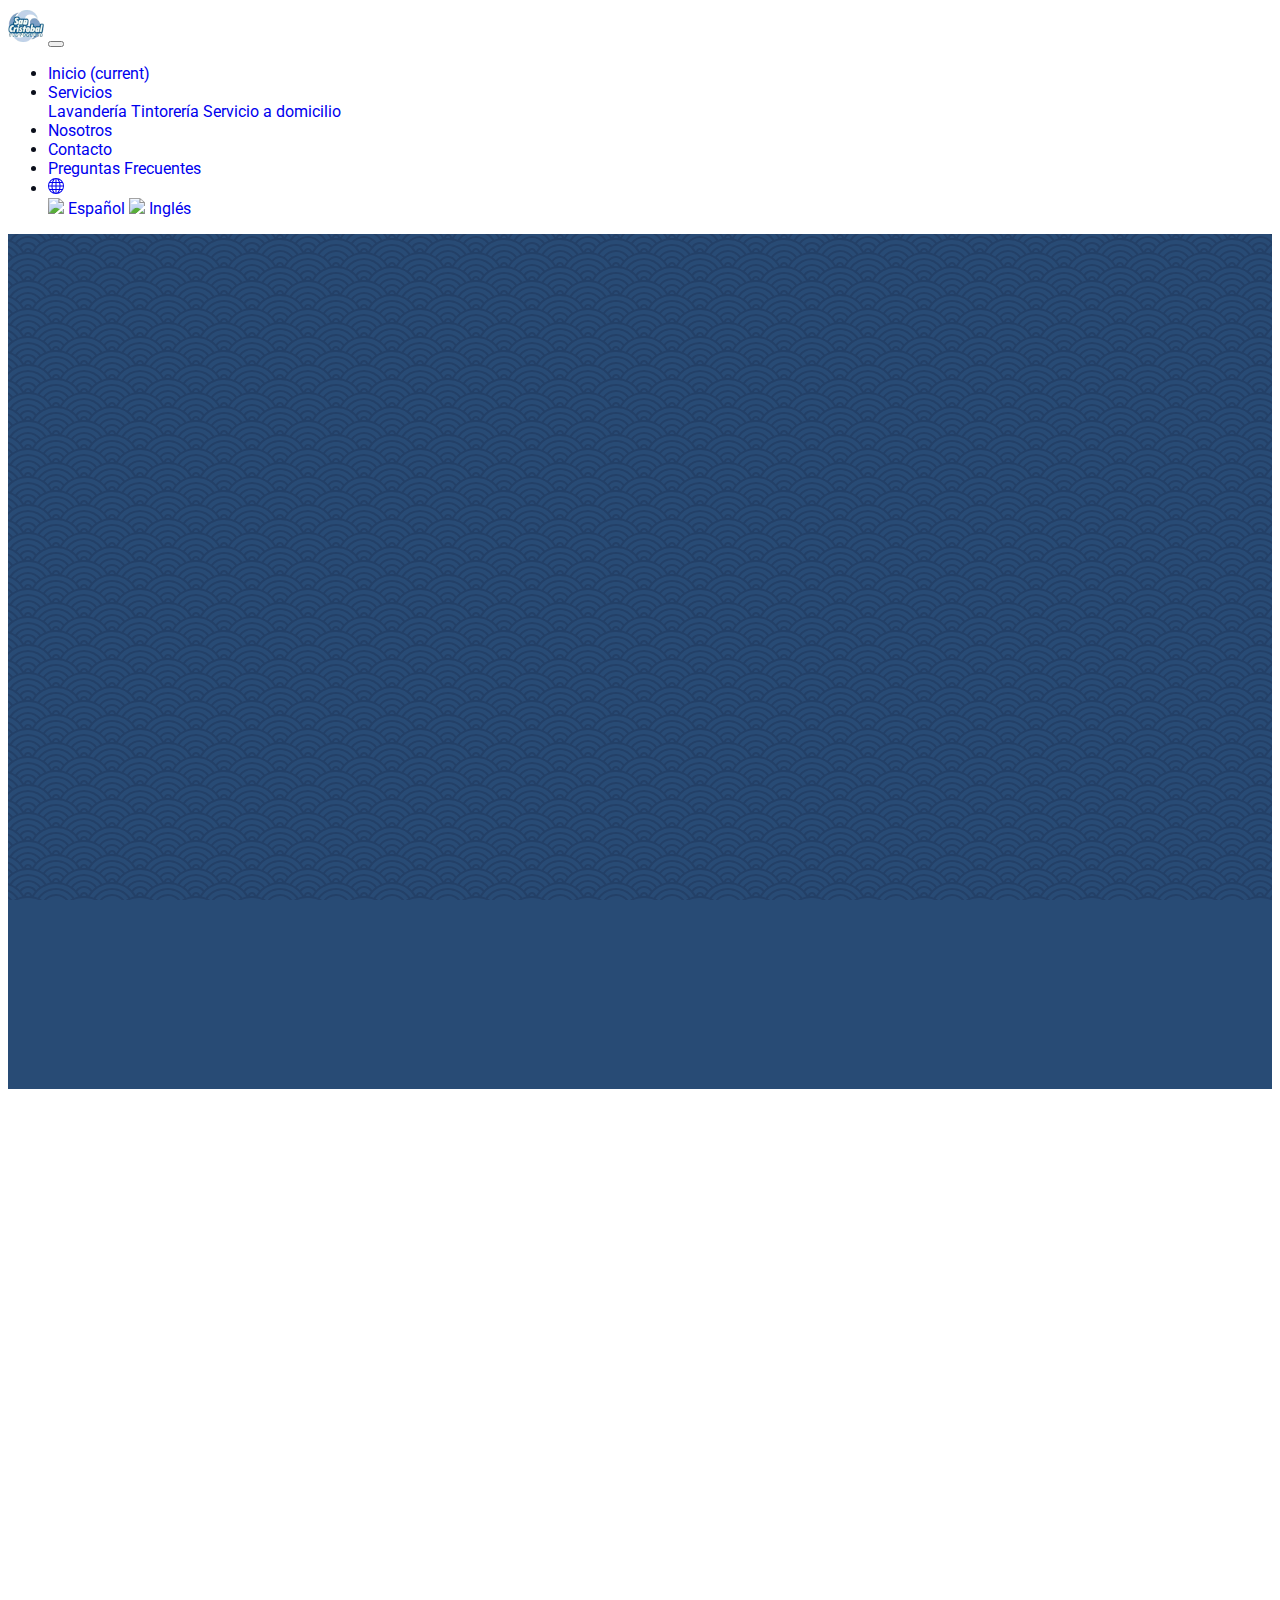
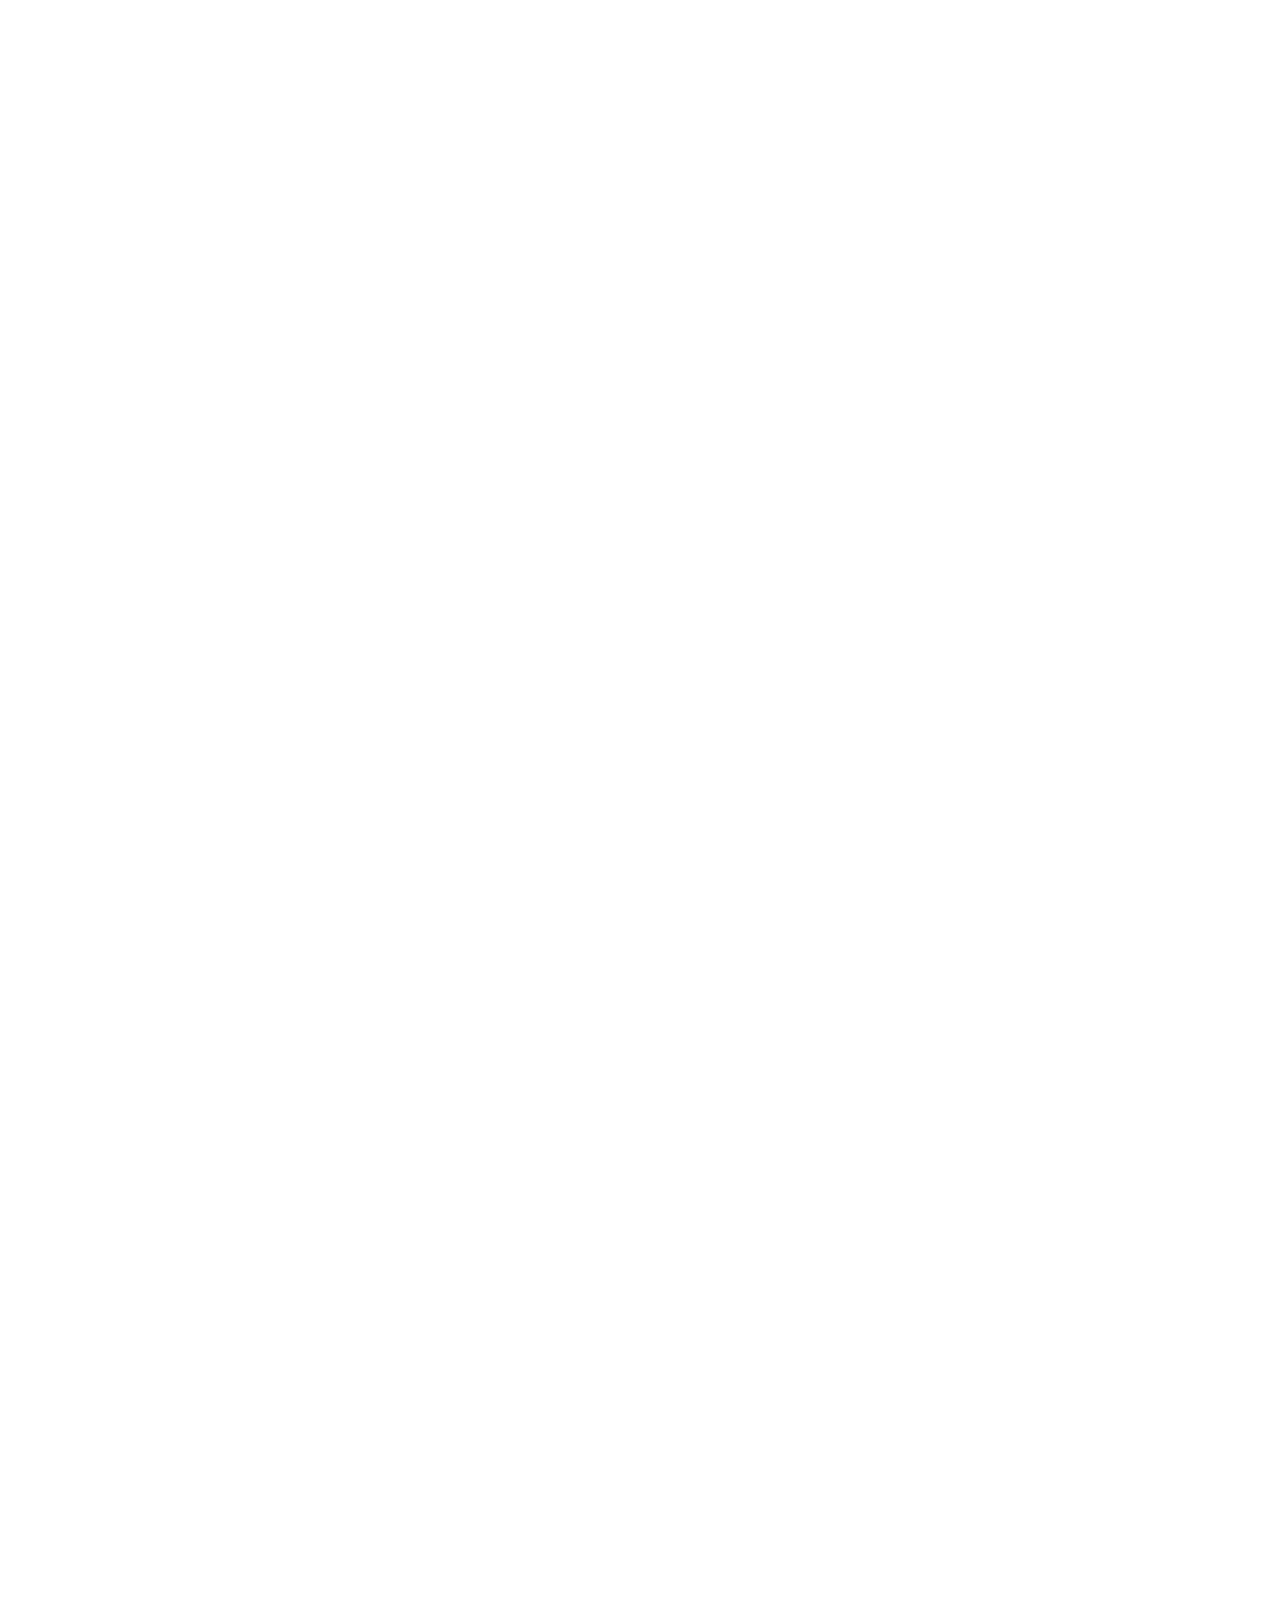
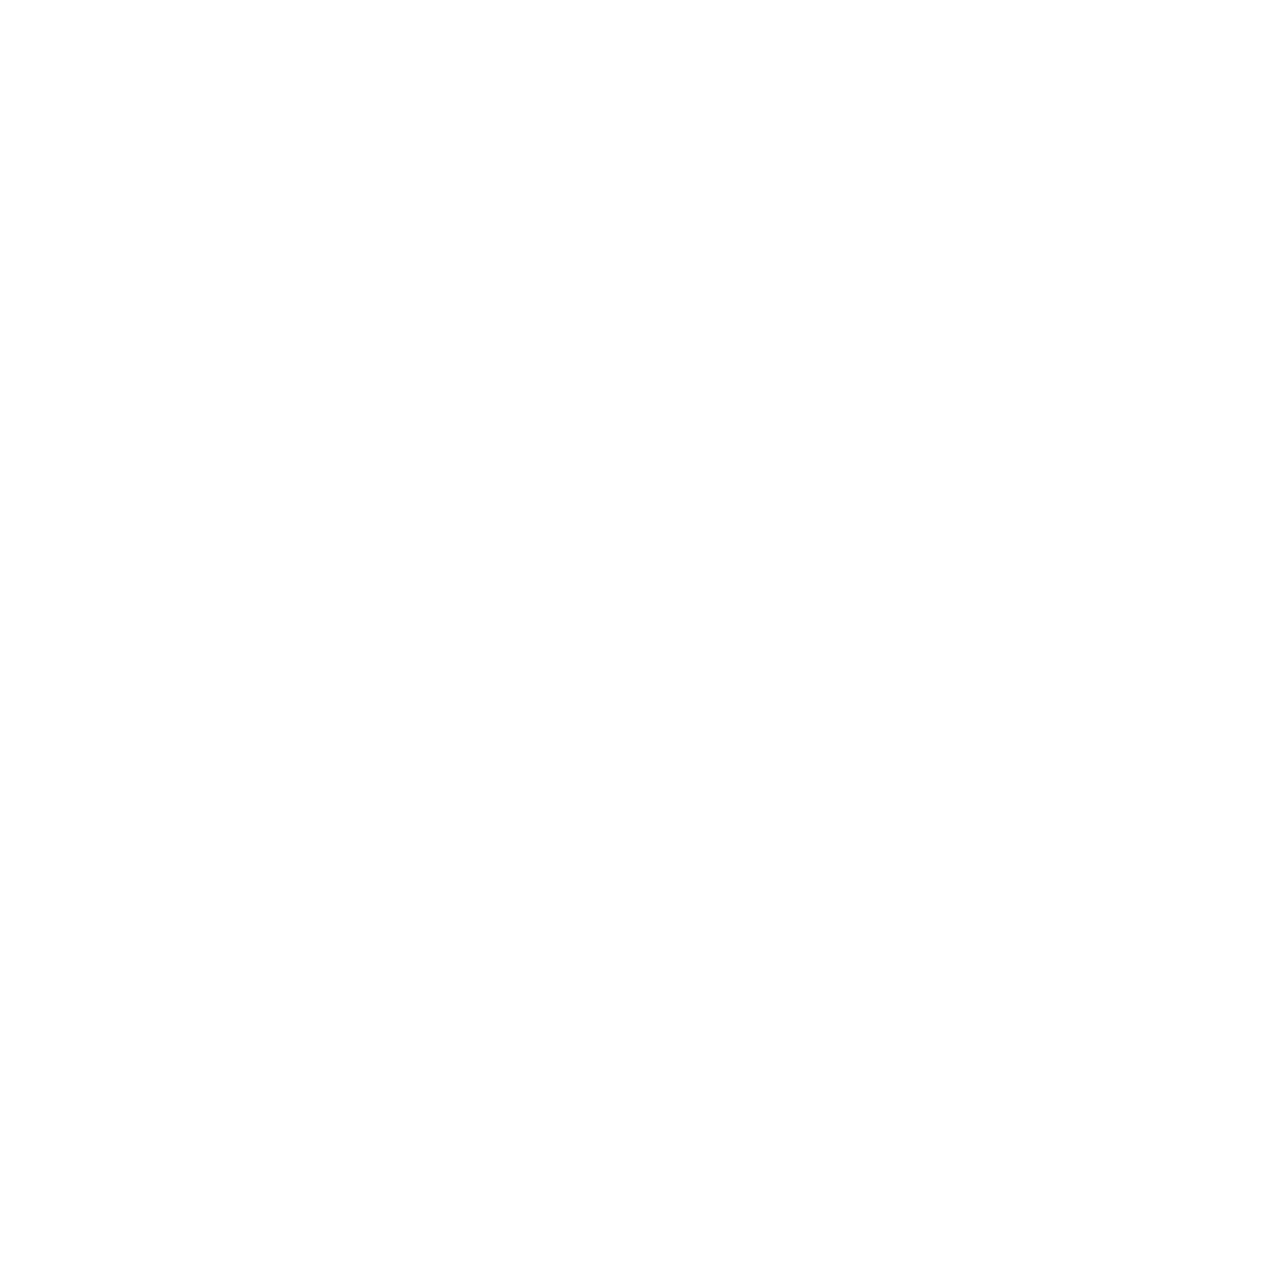
==== index.html @ 35225663 "Init" ====
<!DOCTYPE html>
<html lang="es">
  <head>
    <meta charset="UTF-8" />
    <meta
      name="viewport"
      content="width=device-width, initial-scale=1.0, shrink-to-fit=no"
    />
    <meta name="author" content="Joshua Immanuel Meza Magaña" />
    <meta name="keywords" content="Tintorería,Lavandería,Mérida,Yucatán" />

    <title>Tintorería San Cristóbal</title>

    <!-- Bootstrap CSS -->
    <link
      rel="stylesheet"
      href="https://cdn.jsdelivr.net/npm/bootstrap@4.5.3/dist/css/bootstrap.min.css"
      integrity="sha384-TX8t27EcRE3e/ihU7zmQxVncDAy5uIKz4rEkgIXeMed4M0jlfIDPvg6uqKI2xXr2"
      crossorigin="anonymous"
    />
    <link rel="stylesheet" type="text/css" href="./css/custom.css" />

    <!-- Custom CSS -->
    <link rel="stylesheet" type="text/css" href="./css/index.css" />

    <!-- Icon -->
    <link href="./img/icon/favicon.png" rel="shortcut icon" type="image/png" />
  </head>
  <body>
    <!-- NavBar -->
    <nav class="navbar navbar-expand-lg navbar-dark bg-dark shadow sticky-top">
      <!-- Navbar content -->
      <a class="navbar-brand" href="./index.html">
        <img src="./img/icon/favicon.png" alt="Logo" />
      </a>
      <button
        class="navbar-toggler"
        type="button"
        data-toggle="collapse"
        data-target="#navbarSupportedContent"
        aria-controls="navbarSupportedContent"
        aria-expanded="false"
        aria-label="Toggle navigation"
      >
        <span class="navbar-toggler-icon"></span>
      </button>

      <!-- Toggler content -->
      <div
        class="collapse navbar-collapse justify-content-end"
        id="navbarSupportedContent"
      >
        <ul class="navbar-nav">
          <li class="nav-item active">
            <a class="nav-link" href="./index.html">
              Inicio <span class="sr-only">(current)</span>
            </a>
          </li>
          <li class="nav-item dropdown">
            <a
              class="nav-link dropdown-toggle"
              href="#"
              id="servicesDropdown"
              role="button"
              data-toggle="dropdown"
              aria-haspopup="true"
              aria-expanded="false"
            >
              Servicios
            </a>
            <div class="dropdown-menu" aria-labelledby="servicesDropdown">
              <a class="dropdown-item" href="#">Lavandería</a>
              <a class="dropdown-item" href="#">Tintorería</a>
              <a class="dropdown-item" href="#">Servicio a domicilio</a>
            </div>
          </li>
          <li class="nav-item">
            <a class="nav-link" href="#"> Nosotros </a>
          </li>
          <li class="nav-item">
            <a class="nav-link" href="#"> Contacto </a>
          </li>
          <li class="nav-item">
            <a class="nav-link" href="#"> Preguntas Frecuentes </a>
          </li>
          <li class="nav-item dropdown">
            <a
              class="nav-link dropdown-toggle"
              href="#"
              id="languageDropdown"
              role="button"
              data-toggle="dropdown"
              aria-haspopup="true"
              aria-expanded="false"
            >
              <svg
                xmlns="http://www.w3.org/2000/svg"
                width="16"
                height="16"
                fill="currentColor"
                class="bi bi-globe"
                viewBox="0 0 16 16"
              >
                <path
                  d="M0 8a8 8 0 1 1 16 0A8 8 0 0 1 0 8zm7.5-6.923c-.67.204-1.335.82-1.887 1.855A7.97 7.97 0 0 0 5.145 4H7.5V1.077zM4.09 4a9.267 9.267 0 0 1 .64-1.539 6.7 6.7 0 0 1 .597-.933A7.025 7.025 0 0 0 2.255 4H4.09zm-.582 3.5c.03-.877.138-1.718.312-2.5H1.674a6.958 6.958 0 0 0-.656 2.5h2.49zM4.847 5a12.5 12.5 0 0 0-.338 2.5H7.5V5H4.847zM8.5 5v2.5h2.99a12.495 12.495 0 0 0-.337-2.5H8.5zM4.51 8.5a12.5 12.5 0 0 0 .337 2.5H7.5V8.5H4.51zm3.99 0V11h2.653c.187-.765.306-1.608.338-2.5H8.5zM5.145 12c.138.386.295.744.468 1.068.552 1.035 1.218 1.65 1.887 1.855V12H5.145zm.182 2.472a6.696 6.696 0 0 1-.597-.933A9.268 9.268 0 0 1 4.09 12H2.255a7.024 7.024 0 0 0 3.072 2.472zM3.82 11a13.652 13.652 0 0 1-.312-2.5h-2.49c.062.89.291 1.733.656 2.5H3.82zm6.853 3.472A7.024 7.024 0 0 0 13.745 12H11.91a9.27 9.27 0 0 1-.64 1.539 6.688 6.688 0 0 1-.597.933zM8.5 12v2.923c.67-.204 1.335-.82 1.887-1.855.173-.324.33-.682.468-1.068H8.5zm3.68-1h2.146c.365-.767.594-1.61.656-2.5h-2.49a13.65 13.65 0 0 1-.312 2.5zm2.802-3.5a6.959 6.959 0 0 0-.656-2.5H12.18c.174.782.282 1.623.312 2.5h2.49zM11.27 2.461c.247.464.462.98.64 1.539h1.835a7.024 7.024 0 0 0-3.072-2.472c.218.284.418.598.597.933zM10.855 4a7.966 7.966 0 0 0-.468-1.068C9.835 1.897 9.17 1.282 8.5 1.077V4h2.355z"
                />
              </svg>
            </a>
            <div
              class="dropdown-menu dropdown-menu-right"
              aria-labelledby="languageDropdown"
            >
              <a class="dropdown-item active" href="./index.html">
                <img src="https://www.countryflags.io/mx/flat/16.png" />
                Español
              </a>
              <a class="dropdown-item" href="#">
                <img src="https://www.countryflags.io/us/flat/16.png" />
                Inglés
              </a>
            </div>
          </li>
        </ul>
      </div>
    </nav>
    <!-- Body -->
    <main>
      <!-- Hero -->
      <div class="hero">
        <div class="textbox">
          <h1 class="title"><strong>Tintorería San Cristóbal</strong></h1>
          <h4 class="slogan"><i>Nuestro negocio es la limpieza</i></h4>
        </div>
      </div>

      <!-- About Us -->
      <div class="about reduced-block reveal">
        <h2>¿Quiénes somos?</h2>
        <img src="./img/content/tempbox.png" alt="Imagen" />
        <p>
          Somos una empresa familiar dedicada al servicio de limpieza de prendas
          y textiles desde 1968. Nuestra misión es entregar un servicio amable,
          eficiente y de calidad a nuestros clientes, ya que sin ellos, nada de
          esto sería posible.
        </p>
      </div>

      <!-- Services -->
      <div class="services reduced-block reveal">
        <h2>Servicios</h2>

        <div class="row justify-content-center">
          <div class="col flex-column">
            <img src="./img/content/laundry.jpg" alt="Lavandería" />
            <h4>Tintorería</h4>
          </div>
          <div class="col flex-column">
            <img src="./img/content/laundry.jpg" alt="Lavandería" />
            <h4>Lavandería</h4>
          </div>
        </div>
        <div class="row justify-content-center">
          <div class="col-6 flex-column">
            <img src="./img/content/laundry.jpg" alt="Lavandería" />
            <h4>Ruta de entrega</h4>
          </div>
        </div>
      </div>

      <!-- Schedule -->
      <div class="schedule reveal"></div>

      <!-- Gallery -->
      <div class="gallery reveal"></div>

      <!-- Address -->
      <div class="address reveal"></div>
    </main>
    <!-- Footer -->
    <footer></footer>

    <!-- Scripts -->
    <script
      src="https://code.jquery.com/jquery-3.5.1.slim.min.js"
      integrity="sha384-DfXdz2htPH0lsSSs5nCTpuj/zy4C+OGpamoFVy38MVBnE+IbbVYUew+OrCXaRkfj"
      crossorigin="anonymous"
    ></script>
    <script
      src="https://cdn.jsdelivr.net/npm/bootstrap@4.5.3/dist/js/bootstrap.bundle.min.js"
      integrity="sha384-ho+j7jyWK8fNQe+A12Hb8AhRq26LrZ/JpcUGGOn+Y7RsweNrtN/tE3MoK7ZeZDyx"
      crossorigin="anonymous"
    ></script>
    <script src="./js/script.js"></script>
  </body>
</html>
---- css/custom.css ----
/* General Bootstrap elements customization */
/* Navbar brand */
.navbar .navbar-brand img {
  max-width: 4vw;
  max-height: 4vw;
  min-width: 30px;
  min-height: 30px;
  width: 4vh;
  height: 4vh;
}
/*# sourceMappingURL=custom.css.map */
---- css/index.css ----
/* Index style */
/* Imports */
/* Base style document */
/* Imports */
/* Variables */
/* Components */
/* Animations */
@import url("https://fonts.googleapis.com/css2?family=Roboto:ital,wght@0,100;0,300;0,400;0,500;0,700;0,900;1,100;1,300;1,400;1,500;1,700;1,900&display=swap");
@import url("https://fonts.googleapis.com/css2?family=Crimson+Text:ital,wght@0,400;0,600;0,700;1,400;1,600;1,700&display=swap");
@import url("https://fonts.googleapis.com/css2?family=Quattrocento:wght@400;700&display=swap");
@import url("https://fonts.googleapis.com/css2?family=Lora:ital,wght@0,400;0,500;0,600;0,700;1,400;1,500;1,600;1,700&display=swap");
@-webkit-keyframes fadeUp {
  from {
    -webkit-transform: translate(0, 2vh);
            transform: translate(0, 2vh);
    opacity: 0;
  }
  to {
    -webkit-transform: translate(0, 0);
            transform: translate(0, 0);
    opacity: 1;
  }
}
@keyframes fadeUp {
  from {
    -webkit-transform: translate(0, 2vh);
            transform: translate(0, 2vh);
    opacity: 0;
  }
  to {
    -webkit-transform: translate(0, 0);
            transform: translate(0, 0);
    opacity: 1;
  }
}

@-webkit-keyframes scrollUp {
  to {
    -webkit-transform: translate(0, 0);
            transform: translate(0, 0);
  }
}

@keyframes scrollUp {
  to {
    -webkit-transform: translate(0, 0);
            transform: translate(0, 0);
  }
}

@-webkit-keyframes scaleUp {
  to {
    -webkit-transform: scaleX(1);
            transform: scaleX(1);
  }
}

@keyframes scaleUp {
  to {
    -webkit-transform: scaleX(1);
            transform: scaleX(1);
  }
}

/* Styles */
body {
  font-family: "Roboto", sans-serif;
  color: #0a0e1a;
}

h1,
h2,
h3,
h4,
h5,
h6 {
  font-family: "Crimson Text", serif;
  text-align: center;
}

a {
  text-decoration: none;
}

.reduced-block {
  width: 60vw;
  margin: auto;
  overflow: hidden;
}

.reveal {
  opacity: 0;
}

.showing {
  -webkit-animation: fadeUp 1s 0.1s ease-out forwards;
          animation: fadeUp 1s 0.1s ease-out forwards;
}

/* General adaptations */
/* Medium devices (tablets, 768px and up) */
@media (max-width: 768px) {
  .reduced-block {
    width: 70vw;
  }
}

/* Small devices (landscape phones, 576px and up) */
@media (max-width: 576px) {
  .reduced-block {
    width: 80vw;
  }
}

/* Hero section */
.hero {
  display: -webkit-box;
  display: -ms-flexbox;
  display: flex;
  -webkit-box-align: center;
      -ms-flex-align: center;
          align-items: center;
  -webkit-box-pack: center;
      -ms-flex-pack: center;
          justify-content: center;
  -webkit-box-orient: vertical;
  -webkit-box-direction: normal;
      -ms-flex-direction: column;
          flex-direction: column;
  height: 95vh;
  background-color: #284b75;
  background-image: url("data:image/svg+xml,%3Csvg xmlns='http://www.w3.org/2000/svg' viewBox='0 0 56 28' width='56' height='28'%3E%3Cpath fill='%23080014' fill-opacity='0.15' d='M56 26v2h-7.75c2.3-1.27 4.94-2 7.75-2zm-26 2a2 2 0 1 0-4 0h-4.09A25.98 25.98 0 0 0 0 16v-2c.67 0 1.34.02 2 .07V14a2 2 0 0 0-2-2v-2a4 4 0 0 1 3.98 3.6 28.09 28.09 0 0 1 2.8-3.86A8 8 0 0 0 0 6V4a9.99 9.99 0 0 1 8.17 4.23c.94-.95 1.96-1.83 3.03-2.63A13.98 13.98 0 0 0 0 0h7.75c2 1.1 3.73 2.63 5.1 4.45 1.12-.72 2.3-1.37 3.53-1.93A20.1 20.1 0 0 0 14.28 0h2.7c.45.56.88 1.14 1.29 1.74 1.3-.48 2.63-.87 4-1.15-.11-.2-.23-.4-.36-.59H26v.07a28.4 28.4 0 0 1 4 0V0h4.09l-.37.59c1.38.28 2.72.67 4.01 1.15.4-.6.84-1.18 1.3-1.74h2.69a20.1 20.1 0 0 0-2.1 2.52c1.23.56 2.41 1.2 3.54 1.93A16.08 16.08 0 0 1 48.25 0H56c-4.58 0-8.65 2.2-11.2 5.6 1.07.8 2.09 1.68 3.03 2.63A9.99 9.99 0 0 1 56 4v2a8 8 0 0 0-6.77 3.74c1.03 1.2 1.97 2.5 2.79 3.86A4 4 0 0 1 56 10v2a2 2 0 0 0-2 2.07 28.4 28.4 0 0 1 2-.07v2c-9.2 0-17.3 4.78-21.91 12H30zM7.75 28H0v-2c2.81 0 5.46.73 7.75 2zM56 20v2c-5.6 0-10.65 2.3-14.28 6h-2.7c4.04-4.89 10.15-8 16.98-8zm-39.03 8h-2.69C10.65 24.3 5.6 22 0 22v-2c6.83 0 12.94 3.11 16.97 8zm15.01-.4a28.09 28.09 0 0 1 2.8-3.86 8 8 0 0 0-13.55 0c1.03 1.2 1.97 2.5 2.79 3.86a4 4 0 0 1 7.96 0zm14.29-11.86c1.3-.48 2.63-.87 4-1.15a25.99 25.99 0 0 0-44.55 0c1.38.28 2.72.67 4.01 1.15a21.98 21.98 0 0 1 36.54 0zm-5.43 2.71c1.13-.72 2.3-1.37 3.54-1.93a19.98 19.98 0 0 0-32.76 0c1.23.56 2.41 1.2 3.54 1.93a15.98 15.98 0 0 1 25.68 0zm-4.67 3.78c.94-.95 1.96-1.83 3.03-2.63a13.98 13.98 0 0 0-22.4 0c1.07.8 2.09 1.68 3.03 2.63a9.99 9.99 0 0 1 16.34 0z'%3E%3C/path%3E%3C/svg%3E");
  background-attachment: fixed;
  color: #f7fff7;
}

.hero .textbox {
  padding: 3vw;
  margin: 0 1rem;
  border: 0.4rem solid #f7fff7;
  border-radius: 3px;
  background-color: rgba(10, 14, 26, 0.35);
  overflow: hidden;
  -webkit-transform: scaleX(0);
          transform: scaleX(0);
  -webkit-animation: scaleUp 0.6s ease-out forwards;
          animation: scaleUp 0.6s ease-out forwards;
}

.hero .title,
.hero .slogan {
  -webkit-transform: translate(0, 90vh);
          transform: translate(0, 90vh);
}

.hero .title {
  font-family: "Quattrocento", serif;
  -webkit-animation: scrollUp 0.8s 0.7s ease-out forwards;
          animation: scrollUp 0.8s 0.7s ease-out forwards;
}

.hero .slogan {
  font-family: "Lora", serif;
  -webkit-animation: scrollUp 0.8s 0.9s ease-out forwards;
          animation: scrollUp 0.8s 0.9s ease-out forwards;
}

/* About Us section */
.about {
  display: -webkit-box;
  display: -ms-flexbox;
  display: flex;
  -webkit-box-align: center;
      -ms-flex-align: center;
          align-items: center;
  -webkit-box-pack: center;
      -ms-flex-pack: center;
          justify-content: center;
  -webkit-box-orient: vertical;
  -webkit-box-direction: normal;
      -ms-flex-direction: column;
          flex-direction: column;
  text-align: center;
}

.about img {
  width: 100%;
  max-width: 50vw;
  height: auto;
}

/* Services section */
/* Media Queries */
/* Variables */
/* Extra large devices (large desktops, 1200px and up) */
/* Medium devices (tablets, 768px and up) */
/* Medium devices (tablets, 768px and up) */
/* Small devices (landscape phones, 576px and up) */
@media (max-width: 576px) {
  .about {
    margin-top: 3vh;
  }
  .about img {
    max-width: 100%;
    margin: 1.5vh 0 2.5vh 0;
  }
}
/*# sourceMappingURL=index.css.map */
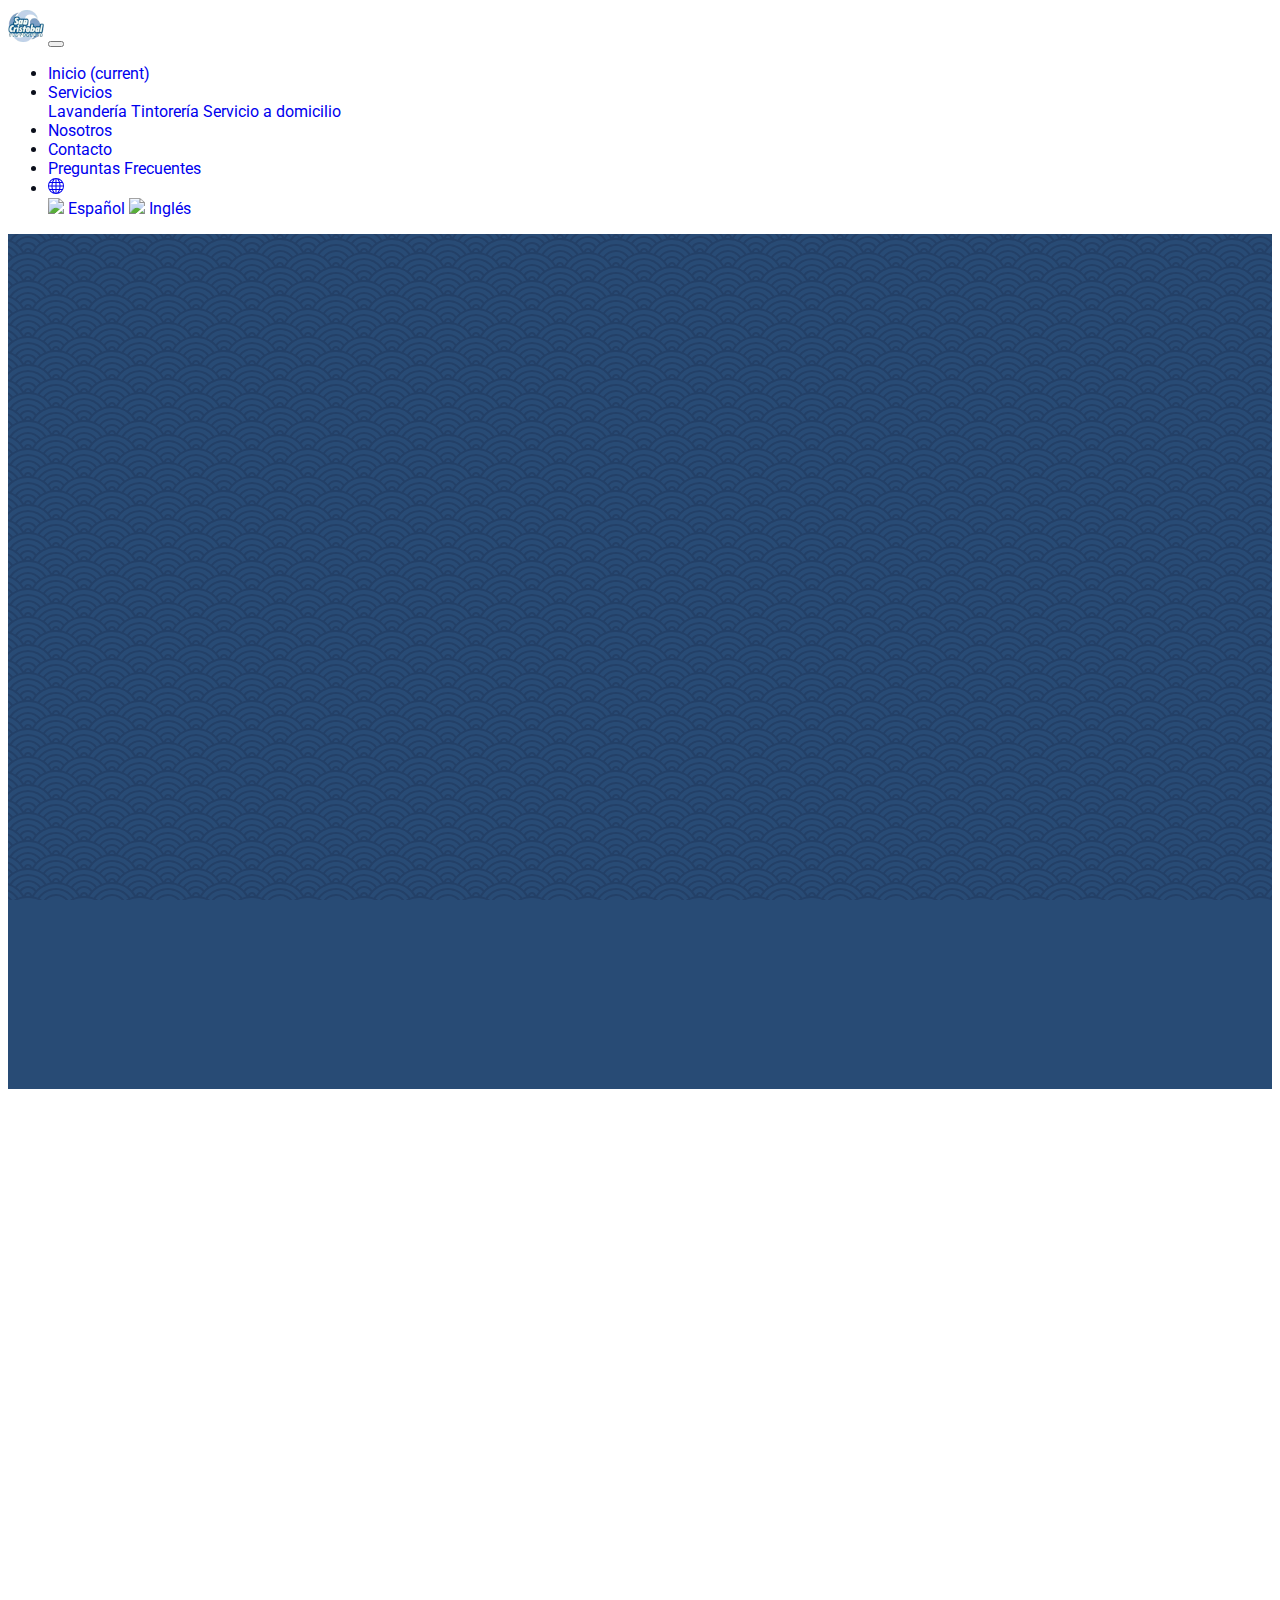
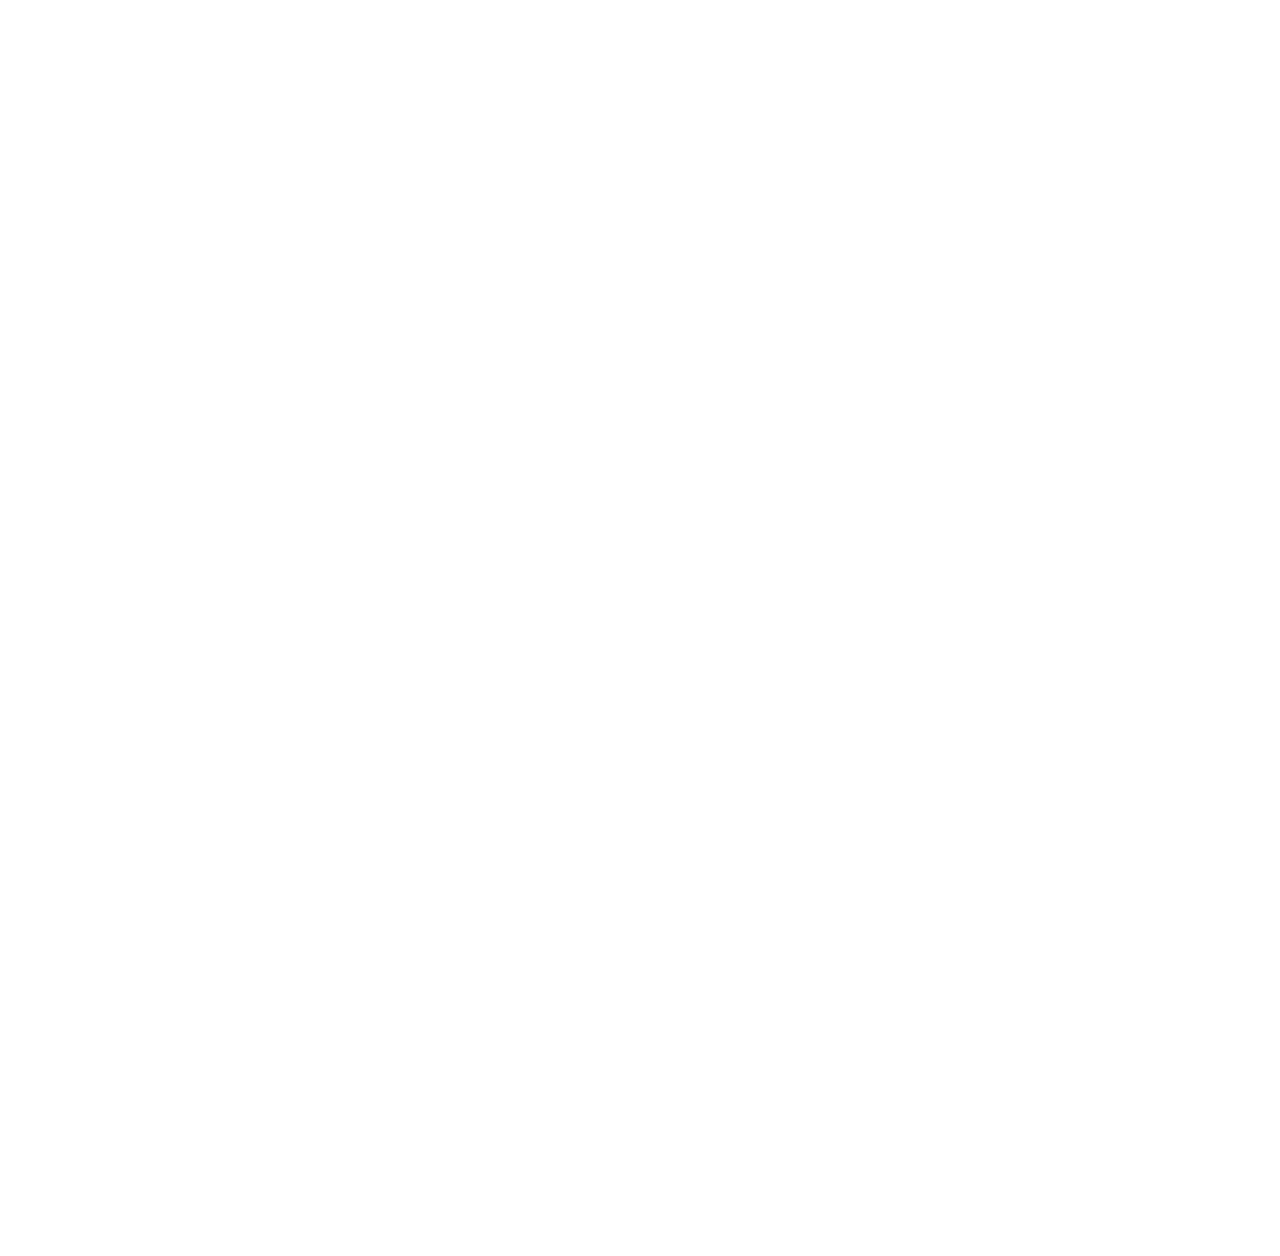
==== commit daaa88ca: "Services, Loader and Address" ====
--- a/index.html
+++ b/index.html
@@ -22,174 +22,256 @@
 
     <!-- Custom CSS -->
     <link rel="stylesheet" type="text/css" href="./css/index.css" />
+    <link rel="stylesheet" type="text/css" href="./css/loader.css" />
 
     <!-- Icon -->
     <link href="./img/icon/favicon.png" rel="shortcut icon" type="image/png" />
   </head>
   <body>
-    <!-- NavBar -->
-    <nav class="navbar navbar-expand-lg navbar-dark bg-dark shadow sticky-top">
-      <!-- Navbar content -->
-      <a class="navbar-brand" href="./index.html">
-        <img src="./img/icon/favicon.png" alt="Logo" />
-      </a>
-      <button
-        class="navbar-toggler"
-        type="button"
-        data-toggle="collapse"
-        data-target="#navbarSupportedContent"
-        aria-controls="navbarSupportedContent"
-        aria-expanded="false"
-        aria-label="Toggle navigation"
+    <!-- Loader -->
+    <div id="onload" class="loader bg-dark">
+      <h2><strong>¡Bienvenido(a)!</strong></h2>
+      <div class="lds-ellipsis">
+        <div></div>
+        <div></div>
+        <div></div>
+        <div></div>
+      </div>
+    </div>
+
+    <div class="page">
+      <!-- NavBar -->
+      <nav
+        class="navbar navbar-expand-lg navbar-dark bg-dark shadow sticky-top"
       >
-        <span class="navbar-toggler-icon"></span>
-      </button>
-
-      <!-- Toggler content -->
-      <div
-        class="collapse navbar-collapse justify-content-end"
-        id="navbarSupportedContent"
-      >
-        <ul class="navbar-nav">
-          <li class="nav-item active">
-            <a class="nav-link" href="./index.html">
-              Inicio <span class="sr-only">(current)</span>
-            </a>
-          </li>
-          <li class="nav-item dropdown">
-            <a
-              class="nav-link dropdown-toggle"
-              href="#"
-              id="servicesDropdown"
-              role="button"
-              data-toggle="dropdown"
-              aria-haspopup="true"
-              aria-expanded="false"
-            >
-              Servicios
-            </a>
-            <div class="dropdown-menu" aria-labelledby="servicesDropdown">
-              <a class="dropdown-item" href="#">Lavandería</a>
-              <a class="dropdown-item" href="#">Tintorería</a>
-              <a class="dropdown-item" href="#">Servicio a domicilio</a>
-            </div>
-          </li>
-          <li class="nav-item">
-            <a class="nav-link" href="#"> Nosotros </a>
-          </li>
-          <li class="nav-item">
-            <a class="nav-link" href="#"> Contacto </a>
-          </li>
-          <li class="nav-item">
-            <a class="nav-link" href="#"> Preguntas Frecuentes </a>
-          </li>
-          <li class="nav-item dropdown">
-            <a
-              class="nav-link dropdown-toggle"
-              href="#"
-              id="languageDropdown"
-              role="button"
-              data-toggle="dropdown"
-              aria-haspopup="true"
-              aria-expanded="false"
-            >
-              <svg
-                xmlns="http://www.w3.org/2000/svg"
-                width="16"
-                height="16"
-                fill="currentColor"
-                class="bi bi-globe"
-                viewBox="0 0 16 16"
+        <!-- Navbar content -->
+        <a class="navbar-brand" href="./index.html">
+          <img src="./img/icon/favicon.png" alt="Logo" />
+        </a>
+        <button
+          class="navbar-toggler"
+          type="button"
+          data-toggle="collapse"
+          data-target="#navbarSupportedContent"
+          aria-controls="navbarSupportedContent"
+          aria-expanded="false"
+          aria-label="Toggle navigation"
+        >
+          <span class="navbar-toggler-icon"></span>
+        </button>
+
+        <!-- Toggler content -->
+        <div
+          class="collapse navbar-collapse justify-content-end"
+          id="navbarSupportedContent"
+        >
+          <ul class="navbar-nav">
+            <li class="nav-item active">
+              <a class="nav-link" href="./index.html">
+                Inicio <span class="sr-only">(current)</span>
+              </a>
+            </li>
+            <li class="nav-item dropdown">
+              <a
+                class="nav-link dropdown-toggle"
+                href="#"
+                id="servicesDropdown"
+                role="button"
+                data-toggle="dropdown"
+                aria-haspopup="true"
+                aria-expanded="false"
               >
-                <path
-                  d="M0 8a8 8 0 1 1 16 0A8 8 0 0 1 0 8zm7.5-6.923c-.67.204-1.335.82-1.887 1.855A7.97 7.97 0 0 0 5.145 4H7.5V1.077zM4.09 4a9.267 9.267 0 0 1 .64-1.539 6.7 6.7 0 0 1 .597-.933A7.025 7.025 0 0 0 2.255 4H4.09zm-.582 3.5c.03-.877.138-1.718.312-2.5H1.674a6.958 6.958 0 0 0-.656 2.5h2.49zM4.847 5a12.5 12.5 0 0 0-.338 2.5H7.5V5H4.847zM8.5 5v2.5h2.99a12.495 12.495 0 0 0-.337-2.5H8.5zM4.51 8.5a12.5 12.5 0 0 0 .337 2.5H7.5V8.5H4.51zm3.99 0V11h2.653c.187-.765.306-1.608.338-2.5H8.5zM5.145 12c.138.386.295.744.468 1.068.552 1.035 1.218 1.65 1.887 1.855V12H5.145zm.182 2.472a6.696 6.696 0 0 1-.597-.933A9.268 9.268 0 0 1 4.09 12H2.255a7.024 7.024 0 0 0 3.072 2.472zM3.82 11a13.652 13.652 0 0 1-.312-2.5h-2.49c.062.89.291 1.733.656 2.5H3.82zm6.853 3.472A7.024 7.024 0 0 0 13.745 12H11.91a9.27 9.27 0 0 1-.64 1.539 6.688 6.688 0 0 1-.597.933zM8.5 12v2.923c.67-.204 1.335-.82 1.887-1.855.173-.324.33-.682.468-1.068H8.5zm3.68-1h2.146c.365-.767.594-1.61.656-2.5h-2.49a13.65 13.65 0 0 1-.312 2.5zm2.802-3.5a6.959 6.959 0 0 0-.656-2.5H12.18c.174.782.282 1.623.312 2.5h2.49zM11.27 2.461c.247.464.462.98.64 1.539h1.835a7.024 7.024 0 0 0-3.072-2.472c.218.284.418.598.597.933zM10.855 4a7.966 7.966 0 0 0-.468-1.068C9.835 1.897 9.17 1.282 8.5 1.077V4h2.355z"
-                />
-              </svg>
-            </a>
-            <div
-              class="dropdown-menu dropdown-menu-right"
-              aria-labelledby="languageDropdown"
-            >
-              <a class="dropdown-item active" href="./index.html">
-                <img src="https://www.countryflags.io/mx/flat/16.png" />
-                Español
+                Servicios
               </a>
-              <a class="dropdown-item" href="#">
-                <img src="https://www.countryflags.io/us/flat/16.png" />
-                Inglés
+              <div class="dropdown-menu" aria-labelledby="servicesDropdown">
+                <a class="dropdown-item" href="#">Lavandería</a>
+                <a class="dropdown-item" href="#">Tintorería</a>
+                <a class="dropdown-item" href="#">Servicio a domicilio</a>
+              </div>
+            </li>
+            <li class="nav-item">
+              <a class="nav-link" href="#"> Nosotros </a>
+            </li>
+            <li class="nav-item">
+              <a class="nav-link" href="#"> Contacto </a>
+            </li>
+            <li class="nav-item">
+              <a class="nav-link" href="#"> Preguntas Frecuentes </a>
+            </li>
+            <li class="nav-item dropdown">
+              <a
+                class="nav-link dropdown-toggle"
+                href="#"
+                id="languageDropdown"
+                role="button"
+                data-toggle="dropdown"
+                aria-haspopup="true"
+                aria-expanded="false"
+              >
+                <svg
+                  xmlns="http://www.w3.org/2000/svg"
+                  width="16"
+                  height="16"
+                  fill="currentColor"
+                  class="bi bi-globe"
+                  viewBox="0 0 16 16"
+                >
+                  <path
+                    d="M0 8a8 8 0 1 1 16 0A8 8 0 0 1 0 8zm7.5-6.923c-.67.204-1.335.82-1.887 1.855A7.97 7.97 0 0 0 5.145 4H7.5V1.077zM4.09 4a9.267 9.267 0 0 1 .64-1.539 6.7 6.7 0 0 1 .597-.933A7.025 7.025 0 0 0 2.255 4H4.09zm-.582 3.5c.03-.877.138-1.718.312-2.5H1.674a6.958 6.958 0 0 0-.656 2.5h2.49zM4.847 5a12.5 12.5 0 0 0-.338 2.5H7.5V5H4.847zM8.5 5v2.5h2.99a12.495 12.495 0 0 0-.337-2.5H8.5zM4.51 8.5a12.5 12.5 0 0 0 .337 2.5H7.5V8.5H4.51zm3.99 0V11h2.653c.187-.765.306-1.608.338-2.5H8.5zM5.145 12c.138.386.295.744.468 1.068.552 1.035 1.218 1.65 1.887 1.855V12H5.145zm.182 2.472a6.696 6.696 0 0 1-.597-.933A9.268 9.268 0 0 1 4.09 12H2.255a7.024 7.024 0 0 0 3.072 2.472zM3.82 11a13.652 13.652 0 0 1-.312-2.5h-2.49c.062.89.291 1.733.656 2.5H3.82zm6.853 3.472A7.024 7.024 0 0 0 13.745 12H11.91a9.27 9.27 0 0 1-.64 1.539 6.688 6.688 0 0 1-.597.933zM8.5 12v2.923c.67-.204 1.335-.82 1.887-1.855.173-.324.33-.682.468-1.068H8.5zm3.68-1h2.146c.365-.767.594-1.61.656-2.5h-2.49a13.65 13.65 0 0 1-.312 2.5zm2.802-3.5a6.959 6.959 0 0 0-.656-2.5H12.18c.174.782.282 1.623.312 2.5h2.49zM11.27 2.461c.247.464.462.98.64 1.539h1.835a7.024 7.024 0 0 0-3.072-2.472c.218.284.418.598.597.933zM10.855 4a7.966 7.966 0 0 0-.468-1.068C9.835 1.897 9.17 1.282 8.5 1.077V4h2.355z"
+                  />
+                </svg>
               </a>
-            </div>
-          </li>
-        </ul>
-      </div>
-    </nav>
-    <!-- Body -->
-    <main>
-      <!-- Hero -->
-      <div class="hero">
-        <div class="textbox">
-          <h1 class="title"><strong>Tintorería San Cristóbal</strong></h1>
-          <h4 class="slogan"><i>Nuestro negocio es la limpieza</i></h4>
-        </div>
-      </div>
-
-      <!-- About Us -->
-      <div class="about reduced-block reveal">
-        <h2>¿Quiénes somos?</h2>
-        <img src="./img/content/tempbox.png" alt="Imagen" />
-        <p>
-          Somos una empresa familiar dedicada al servicio de limpieza de prendas
-          y textiles desde 1968. Nuestra misión es entregar un servicio amable,
-          eficiente y de calidad a nuestros clientes, ya que sin ellos, nada de
-          esto sería posible.
-        </p>
-      </div>
-
-      <!-- Services -->
-      <div class="services reduced-block reveal">
-        <h2>Servicios</h2>
-
-        <div class="row justify-content-center">
-          <div class="col flex-column">
-            <img src="./img/content/laundry.jpg" alt="Lavandería" />
-            <h4>Tintorería</h4>
+              <div
+                class="dropdown-menu dropdown-menu-right"
+                aria-labelledby="languageDropdown"
+              >
+                <a class="dropdown-item active" href="./index.html">
+                  <img src="https://www.countryflags.io/mx/flat/16.png" />
+                  Español
+                </a>
+                <a class="dropdown-item" href="#">
+                  <img src="https://www.countryflags.io/us/flat/16.png" />
+                  Inglés
+                </a>
+              </div>
+            </li>
+          </ul>
+        </div>
+      </nav>
+
+      <!-- Body -->
+      <main>
+        <!-- Hero -->
+        <div class="hero">
+          <div class="textbox">
+            <h1 class="title"><strong>Tintorería San Cristóbal</strong></h1>
+            <h4 class="slogan"><i>Nuestro negocio es la limpieza</i></h4>
           </div>
-          <div class="col flex-column">
-            <img src="./img/content/laundry.jpg" alt="Lavandería" />
-            <h4>Lavandería</h4>
+        </div>
+
+        <!-- About Us -->
+        <div class="about reduced-block reveal">
+          <h2 class="main-title">¿Quiénes somos?</h2>
+
+          <div class="content">
+            <img src="./img/content/tempbox.png" alt="Imagen" />
+            <p>
+              Somos una empresa familiar dedicada al servicio de limpieza de
+              prendas y textiles desde 1968. Nuestra misión es entregar un
+              servicio amable, eficiente y de calidad a nuestros clientes, ya
+              que sin ellos, nada de esto sería posible.
+            </p>
           </div>
         </div>
-        <div class="row justify-content-center">
-          <div class="col-6 flex-column">
-            <img src="./img/content/laundry.jpg" alt="Lavandería" />
-            <h4>Ruta de entrega</h4>
+
+        <!-- Separator -->
+        <div class="line reveal"></div>
+
+        <!-- Services -->
+        <div class="services reduced-block reveal">
+          <h2 class="main-title">Servicios</h2>
+
+          <div class="ser-box">
+            <div class="box">
+              <img
+                src="./img/content/drycleaning.png"
+                alt="Tintorería"
+                class="shadow"
+              />
+              <div class="text">
+                <h4>Tintorería</h4>
+                <p>
+                  Especializado para prendas de ocasiones especiales dónde el
+                  detalle cuenta.
+                </p>
+              </div>
+            </div>
+            <div class="box to-swapp">
+              <img
+                src="./img/content/laundry.png"
+                alt="Lavandería"
+                class="shadow"
+              />
+              <div class="text">
+                <h4>Lavandería</h4>
+                <p>Perfecto para grandes cantidades de ropa en poco tiempo.</p>
+              </div>
+            </div>
+            <div class="box">
+              <img
+                src="./img/content/ironing.png"
+                alt="Planchado"
+                class="shadow"
+              />
+              <div class="text">
+                <h4>Planchado</h4>
+                <p>La mejor opción si el problema solo son las arrugas.</p>
+              </div>
+            </div>
+            <div class="box to-swapp">
+              <img
+                src="./img/content/delivery.png"
+                alt="Servicio a domicilio"
+                class="shadow"
+              />
+              <div class="text">
+                <h4>Servicio a domicilio</h4>
+                <p>
+                  Entrega y recolección de prendas de manera gratuita bajo
+                  previa consulta.
+                </p>
+              </div>
+            </div>
           </div>
         </div>
-      </div>
-
-      <!-- Schedule -->
-      <div class="schedule reveal"></div>
-
-      <!-- Gallery -->
-      <div class="gallery reveal"></div>
-
-      <!-- Address -->
-      <div class="address reveal"></div>
-    </main>
-    <!-- Footer -->
-    <footer></footer>
-
-    <!-- Scripts -->
+
+        <!-- Separator -->
+        <div class="line reveal"></div>
+
+        <!-- Schedule -->
+        <div class="schedule reduced-block reveal">
+          <h2 class="main-title">Horario de atención</h2>
+        </div>
+
+        <!-- Separator -->
+        <div class="line reveal"></div>
+
+        <!-- Gallery -->
+        <div class="gallery reduced-block reveal">
+          <h2 class="main-title">Galería de fotos</h2>
+        </div>
+
+        <!-- Separator -->
+        <div class="line reveal"></div>
+
+        <!-- Address -->
+        <div class="address reduced-block reveal">
+          <h2 class="main-title">Ubicación</h2>
+
+          <iframe
+            src="https://www.google.com/maps/embed?pb=!1m18!1m12!1m3!1d3725.7695067004142!2d-89.62034568566254!3d20.961769495439054!2m3!1f0!2f0!3f0!3m2!1i1024!2i768!4f13.1!3m3!1m2!1s0x8f56717b29dfb31f%3A0x449f4584ca995eb5!2sTINTORERIA%20SAN%20CRISTOBAL!5e0!3m2!1ses-419!2smx!4v1627172002840!5m2!1ses-419!2smx"
+            class="map"
+            allowfullscreen=""
+            loading="lazy"
+          ></iframe>
+        </div>
+      </main>
+
+      <!-- Footer -->
+      <footer></footer>
+    </div>
+
+    <!-- JQuery -->
+    <script src="https://code.jquery.com/jquery-3.5.1.min.js"></script>
+
+    <!-- Bootstrap script -->
     <script
-      src="https://code.jquery.com/jquery-3.5.1.slim.min.js"
-      integrity="sha384-DfXdz2htPH0lsSSs5nCTpuj/zy4C+OGpamoFVy38MVBnE+IbbVYUew+OrCXaRkfj"
+      src="https://stackpath.bootstrapcdn.com/bootstrap/4.5.2/js/bootstrap.min.js"
+      integrity="sha384-B4gt1jrGC7Jh4AgTPSdUtOBvfO8shuf57BaghqFfPlYxofvL8/KUEfYiJOMMV+rV"
       crossorigin="anonymous"
     ></script>
-    <script
-      src="https://cdn.jsdelivr.net/npm/bootstrap@4.5.3/dist/js/bootstrap.bundle.min.js"
-      integrity="sha384-ho+j7jyWK8fNQe+A12Hb8AhRq26LrZ/JpcUGGOn+Y7RsweNrtN/tE3MoK7ZeZDyx"
-      crossorigin="anonymous"
-    ></script>
+
+    <!-- Custom script -->
     <script src="./js/script.js"></script>
   </body>
 </html>
--- a/css/custom.css
+++ b/css/custom.css
@@ -8,4 +8,8 @@
   width: 4vh;
   height: 4vh;
 }
+
+.navbar .bi-globe {
+  margin-right: 0.01rem;
+}
 /*# sourceMappingURL=custom.css.map */--- a/css/index.css
+++ b/css/index.css
@@ -7,62 +7,9 @@
 /* Animations */
 @import url("https://fonts.googleapis.com/css2?family=Roboto:ital,wght@0,100;0,300;0,400;0,500;0,700;0,900;1,100;1,300;1,400;1,500;1,700;1,900&display=swap");
 @import url("https://fonts.googleapis.com/css2?family=Crimson+Text:ital,wght@0,400;0,600;0,700;1,400;1,600;1,700&display=swap");
+/* Styles */
 @import url("https://fonts.googleapis.com/css2?family=Quattrocento:wght@400;700&display=swap");
 @import url("https://fonts.googleapis.com/css2?family=Lora:ital,wght@0,400;0,500;0,600;0,700;1,400;1,500;1,600;1,700&display=swap");
-@-webkit-keyframes fadeUp {
-  from {
-    -webkit-transform: translate(0, 2vh);
-            transform: translate(0, 2vh);
-    opacity: 0;
-  }
-  to {
-    -webkit-transform: translate(0, 0);
-            transform: translate(0, 0);
-    opacity: 1;
-  }
-}
-@keyframes fadeUp {
-  from {
-    -webkit-transform: translate(0, 2vh);
-            transform: translate(0, 2vh);
-    opacity: 0;
-  }
-  to {
-    -webkit-transform: translate(0, 0);
-            transform: translate(0, 0);
-    opacity: 1;
-  }
-}
-
-@-webkit-keyframes scrollUp {
-  to {
-    -webkit-transform: translate(0, 0);
-            transform: translate(0, 0);
-  }
-}
-
-@keyframes scrollUp {
-  to {
-    -webkit-transform: translate(0, 0);
-            transform: translate(0, 0);
-  }
-}
-
-@-webkit-keyframes scaleUp {
-  to {
-    -webkit-transform: scaleX(1);
-            transform: scaleX(1);
-  }
-}
-
-@keyframes scaleUp {
-  to {
-    -webkit-transform: scaleX(1);
-            transform: scaleX(1);
-  }
-}
-
-/* Styles */
 body {
   font-family: "Roboto", sans-serif;
   color: #0a0e1a;
@@ -85,7 +32,10 @@
 .reduced-block {
   width: 60vw;
   margin: auto;
-  overflow: hidden;
+}
+
+.reduced-block .main-title {
+  margin-bottom: 2vh;
 }
 
 .reveal {
@@ -93,8 +43,44 @@
 }
 
 .showing {
+  -webkit-transform: translate(0, 2vh);
+          transform: translate(0, 2vh);
+  opacity: 0;
   -webkit-animation: fadeUp 1s 0.1s ease-out forwards;
           animation: fadeUp 1s 0.1s ease-out forwards;
+}
+
+@-webkit-keyframes fadeUp {
+  to {
+    -webkit-transform: translate(0, 0);
+            transform: translate(0, 0);
+    opacity: 1;
+  }
+}
+
+@keyframes fadeUp {
+  to {
+    -webkit-transform: translate(0, 0);
+            transform: translate(0, 0);
+    opacity: 1;
+  }
+}
+
+.line {
+  width: 90vw;
+  height: 0.08rem;
+  margin: 2.5vh auto;
+  background-color: #d8d8d8;
+}
+
+.map {
+  border: 0;
+  width: 100%;
+  height: 70vh;
+}
+
+.page {
+  display: none;
 }
 
 /* General adaptations */
@@ -109,6 +95,9 @@
 @media (max-width: 576px) {
   .reduced-block {
     width: 80vw;
+  }
+  .map {
+    height: 50vh;
   }
 }
 
@@ -147,22 +136,55 @@
           animation: scaleUp 0.6s ease-out forwards;
 }
 
-.hero .title,
-.hero .slogan {
+@-webkit-keyframes scaleUp {
+  to {
+    -webkit-transform: scaleX(1);
+            transform: scaleX(1);
+  }
+}
+
+@keyframes scaleUp {
+  to {
+    -webkit-transform: scaleX(1);
+            transform: scaleX(1);
+  }
+}
+
+.hero .title {
+  font-family: "Quattrocento", serif;
   -webkit-transform: translate(0, 90vh);
           transform: translate(0, 90vh);
-}
-
-.hero .title {
-  font-family: "Quattrocento", serif;
   -webkit-animation: scrollUp 0.8s 0.7s ease-out forwards;
           animation: scrollUp 0.8s 0.7s ease-out forwards;
 }
 
+@-webkit-keyframes scrollUp {
+  to {
+    -webkit-transform: translate(0, 0);
+            transform: translate(0, 0);
+  }
+}
+
+@keyframes scrollUp {
+  to {
+    -webkit-transform: translate(0, 0);
+            transform: translate(0, 0);
+  }
+}
+
 .hero .slogan {
   font-family: "Lora", serif;
+  -webkit-transform: translate(0, 90vh);
+          transform: translate(0, 90vh);
   -webkit-animation: scrollUp 0.8s 0.9s ease-out forwards;
           animation: scrollUp 0.8s 0.9s ease-out forwards;
+}
+
+@keyframes scrollUp {
+  to {
+    -webkit-transform: translate(0, 0);
+            transform: translate(0, 0);
+  }
 }
 
 /* About Us section */
@@ -180,16 +202,85 @@
   -webkit-box-direction: normal;
       -ms-flex-direction: column;
           flex-direction: column;
+  margin-top: 3vh;
+}
+
+.about .content {
+  width: 60%;
   text-align: center;
 }
 
-.about img {
+.about .content img {
   width: 100%;
   max-width: 50vw;
   height: auto;
+  margin: 0 auto 1.5vh auto;
 }
 
 /* Services section */
+.services .ser-box {
+  display: -webkit-box;
+  display: -ms-flexbox;
+  display: flex;
+  -webkit-box-align: center;
+      -ms-flex-align: center;
+          align-items: center;
+  -webkit-box-pack: center;
+      -ms-flex-pack: center;
+          justify-content: center;
+  -webkit-box-orient: horizontal;
+  -webkit-box-direction: normal;
+      -ms-flex-direction: row;
+          flex-direction: row;
+  -webkit-box-align: stretch;
+      -ms-flex-align: stretch;
+          align-items: stretch;
+  -ms-flex-wrap: wrap;
+      flex-wrap: wrap;
+}
+
+.services .ser-box .box {
+  display: -webkit-box;
+  display: -ms-flexbox;
+  display: flex;
+  -webkit-box-align: center;
+      -ms-flex-align: center;
+          align-items: center;
+  -webkit-box-pack: center;
+      -ms-flex-pack: center;
+          justify-content: center;
+  -webkit-box-orient: horizontal;
+  -webkit-box-direction: normal;
+      -ms-flex-direction: row;
+          flex-direction: row;
+  -webkit-transition: 0.5s ease-out;
+  transition: 0.5s ease-out;
+  width: 25vw;
+  padding: 1.5vh 1.5vw;
+  margin-bottom: 2vh;
+  text-align: center;
+}
+
+.services .ser-box .box:hover {
+  -webkit-transform: translate(0, -1vh);
+          transform: translate(0, -1vh);
+  -webkit-box-shadow: 0 4px 10px 0 rgba(0, 0, 0, 0.2);
+          box-shadow: 0 4px 10px 0 rgba(0, 0, 0, 0.2);
+  border-radius: 3px;
+  z-index: 1;
+}
+
+.services .ser-box .box img {
+  width: 6vw;
+  height: 6vw;
+  border-radius: 50%;
+  margin-right: 2vw;
+}
+
+.services .ser-box .box .text {
+  margin: auto;
+}
+
 /* Media Queries */
 /* Variables */
 /* Extra large devices (large desktops, 1200px and up) */
@@ -197,12 +288,32 @@
 /* Medium devices (tablets, 768px and up) */
 /* Small devices (landscape phones, 576px and up) */
 @media (max-width: 576px) {
-  .about {
-    margin-top: 3vh;
-  }
-  .about img {
-    max-width: 100%;
-    margin: 1.5vh 0 2.5vh 0;
+  /* About */
+  .about .content {
+    width: 100%;
+  }
+  .about .content img {
+    max-width: 80vw;
+    margin-bottom: 2.5vh;
+  }
+  /* Services */
+  .services .ser-box .box {
+    width: 80vw;
+    min-height: 30vh;
+  }
+  .services .ser-box .box img {
+    width: 30vw;
+    height: 30vw;
+  }
+  .services .ser-box .to-swapp {
+    -webkit-box-orient: horizontal !important;
+    -webkit-box-direction: reverse !important;
+        -ms-flex-direction: row-reverse !important;
+            flex-direction: row-reverse !important;
+  }
+  .services .ser-box .to-swapp img {
+    margin-right: 0;
+    margin-left: 2vw;
   }
 }
 /*# sourceMappingURL=index.css.map */--- a/css/loader.css
+++ b/css/loader.css
@@ -0,0 +1,137 @@
+/* Variables */
+/* Components */
+/* Styles */
+.loader {
+  display: -webkit-box;
+  display: -ms-flexbox;
+  display: flex;
+  -webkit-box-align: center;
+      -ms-flex-align: center;
+          align-items: center;
+  -webkit-box-pack: center;
+      -ms-flex-pack: center;
+          justify-content: center;
+  -webkit-box-orient: vertical;
+  -webkit-box-direction: normal;
+      -ms-flex-direction: column;
+          flex-direction: column;
+  color: #f7fff7;
+  width: 100vw;
+  height: 100vh;
+  z-index: 999;
+  position: fixed;
+  top: 0;
+  left: 0;
+  right: 0;
+  bottom: 0;
+}
+
+/* loding.io code */
+.lds-ellipsis {
+  display: inline-block;
+  position: relative;
+  width: 80px;
+  height: 80px;
+}
+
+.lds-ellipsis div {
+  position: absolute;
+  top: 33px;
+  width: 13px;
+  height: 13px;
+  border-radius: 50%;
+  background: #f7fff7;
+  -webkit-animation-timing-function: cubic-bezier(0, 1, 1, 0);
+          animation-timing-function: cubic-bezier(0, 1, 1, 0);
+}
+
+.lds-ellipsis div:nth-child(1) {
+  left: 8px;
+  -webkit-animation: lds-ellipsis1 0.6s infinite;
+          animation: lds-ellipsis1 0.6s infinite;
+}
+
+.lds-ellipsis div:nth-child(2) {
+  left: 8px;
+  -webkit-animation: lds-ellipsis2 0.6s infinite;
+          animation: lds-ellipsis2 0.6s infinite;
+}
+
+.lds-ellipsis div:nth-child(3) {
+  left: 32px;
+  -webkit-animation: lds-ellipsis2 0.6s infinite;
+          animation: lds-ellipsis2 0.6s infinite;
+}
+
+.lds-ellipsis div:nth-child(4) {
+  left: 56px;
+  -webkit-animation: lds-ellipsis3 0.6s infinite;
+          animation: lds-ellipsis3 0.6s infinite;
+}
+
+@-webkit-keyframes lds-ellipsis1 {
+  0% {
+    -webkit-transform: scale(0);
+            transform: scale(0);
+  }
+  100% {
+    -webkit-transform: scale(1);
+            transform: scale(1);
+  }
+}
+
+@keyframes lds-ellipsis1 {
+  0% {
+    -webkit-transform: scale(0);
+            transform: scale(0);
+  }
+  100% {
+    -webkit-transform: scale(1);
+            transform: scale(1);
+  }
+}
+
+@-webkit-keyframes lds-ellipsis3 {
+  0% {
+    -webkit-transform: scale(1);
+            transform: scale(1);
+  }
+  100% {
+    -webkit-transform: scale(0);
+            transform: scale(0);
+  }
+}
+
+@keyframes lds-ellipsis3 {
+  0% {
+    -webkit-transform: scale(1);
+            transform: scale(1);
+  }
+  100% {
+    -webkit-transform: scale(0);
+            transform: scale(0);
+  }
+}
+
+@-webkit-keyframes lds-ellipsis2 {
+  0% {
+    -webkit-transform: translate(0, 0);
+            transform: translate(0, 0);
+  }
+  100% {
+    -webkit-transform: translate(24px, 0);
+            transform: translate(24px, 0);
+  }
+}
+
+@keyframes lds-ellipsis2 {
+  0% {
+    -webkit-transform: translate(0, 0);
+            transform: translate(0, 0);
+  }
+  100% {
+    -webkit-transform: translate(24px, 0);
+            transform: translate(24px, 0);
+  }
+}
+/*# sourceMappingURL=loader.css.map */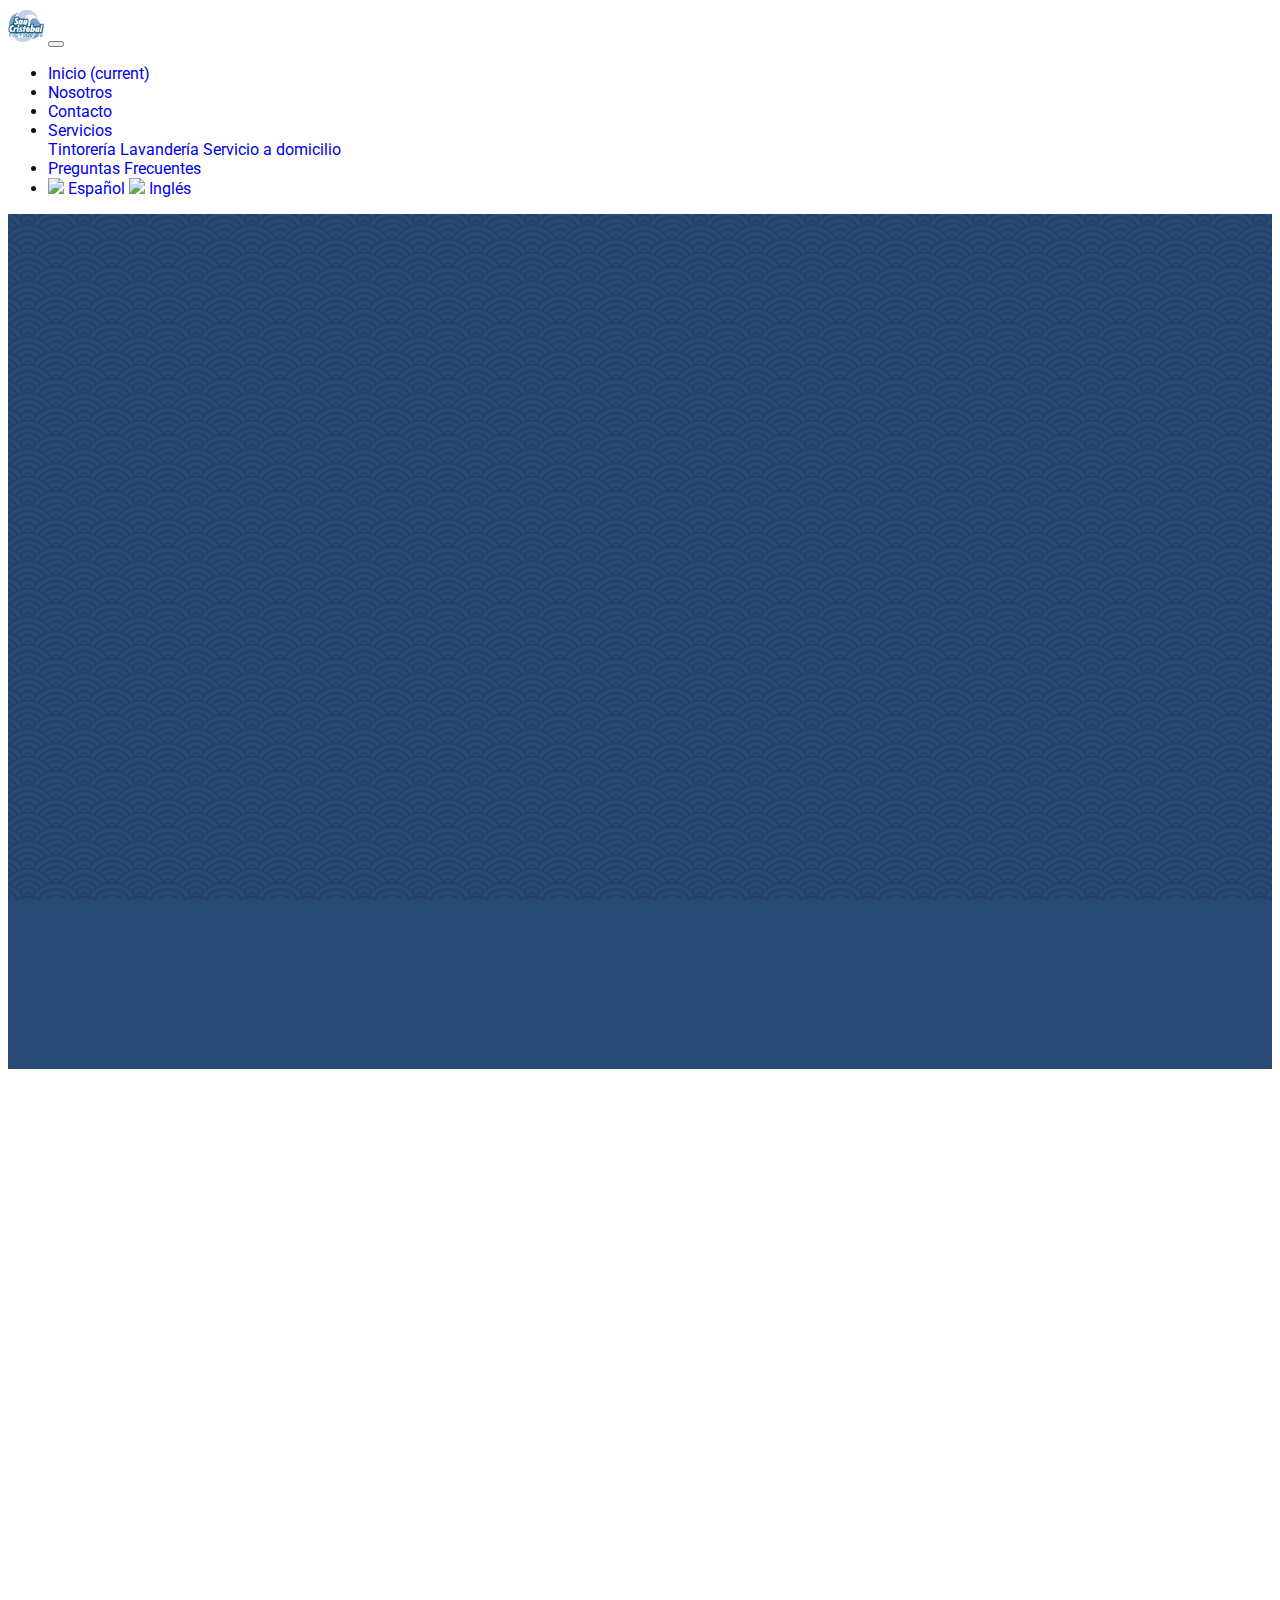
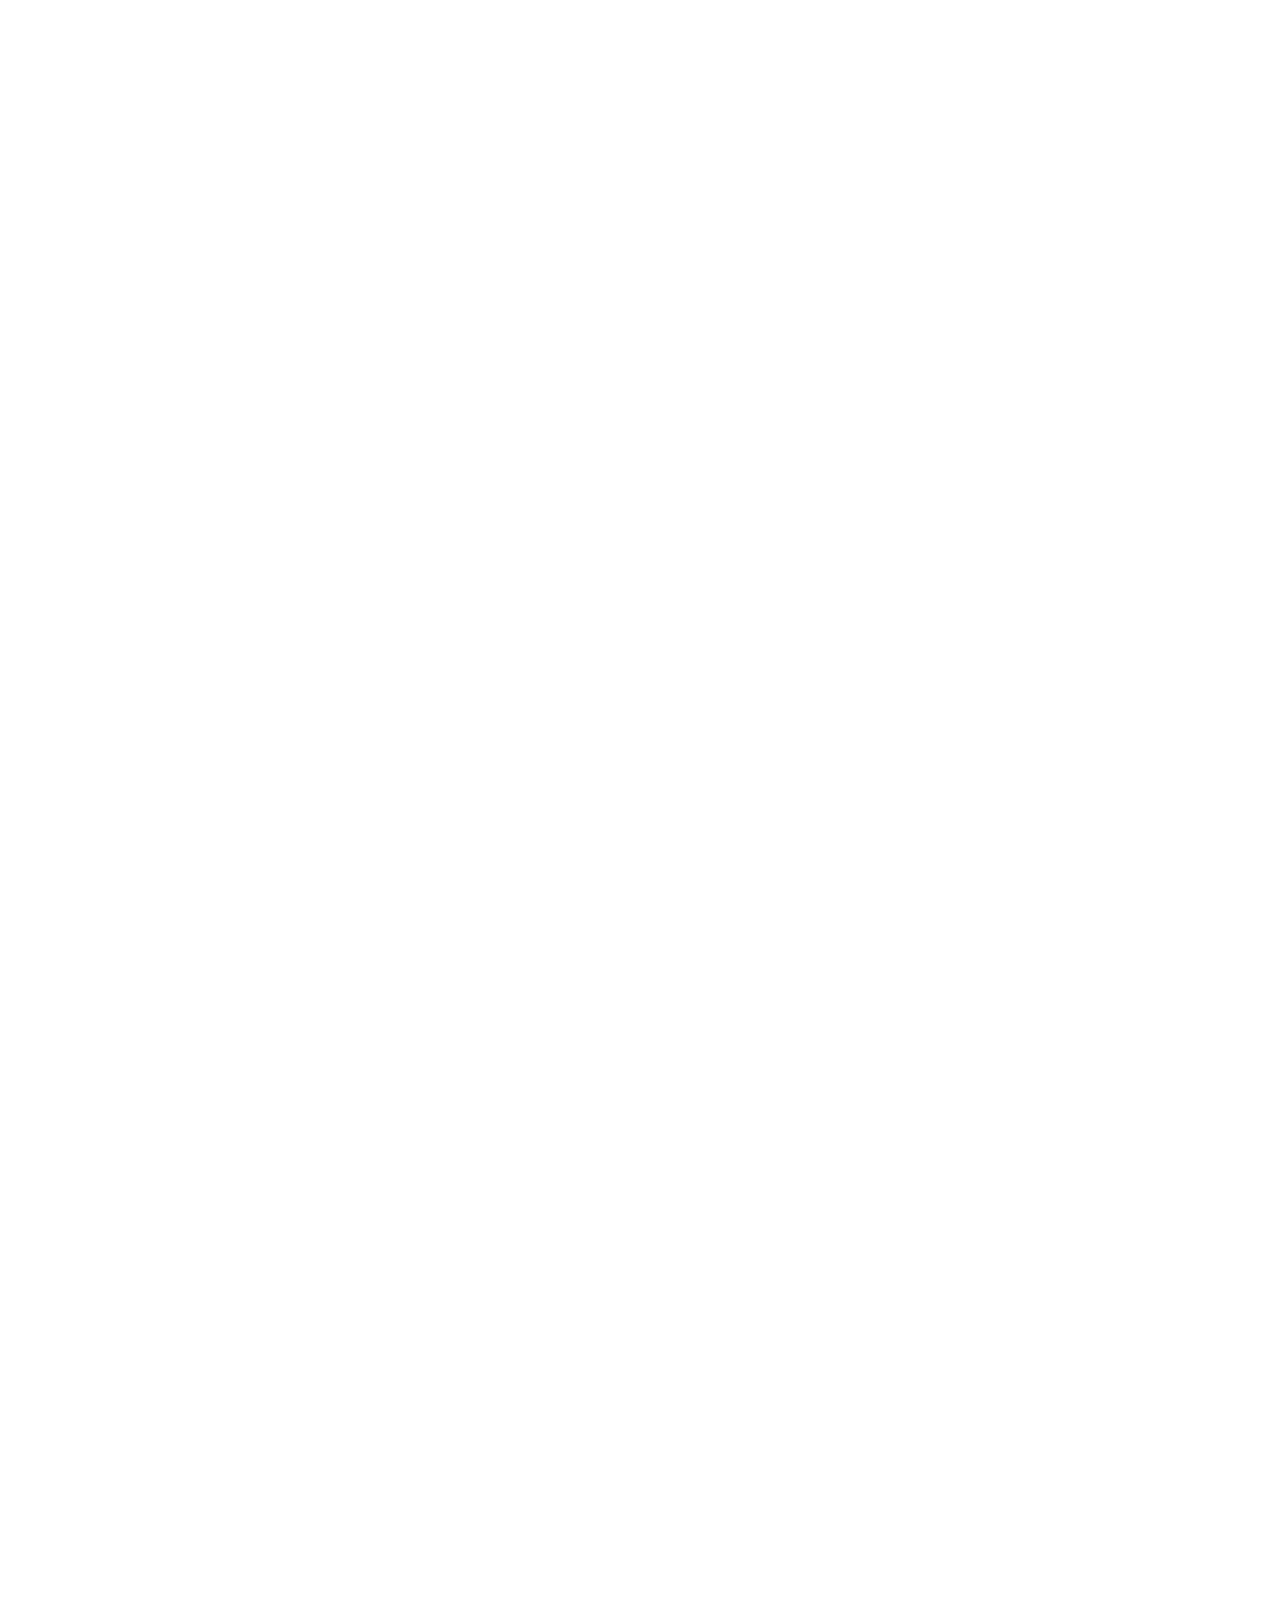
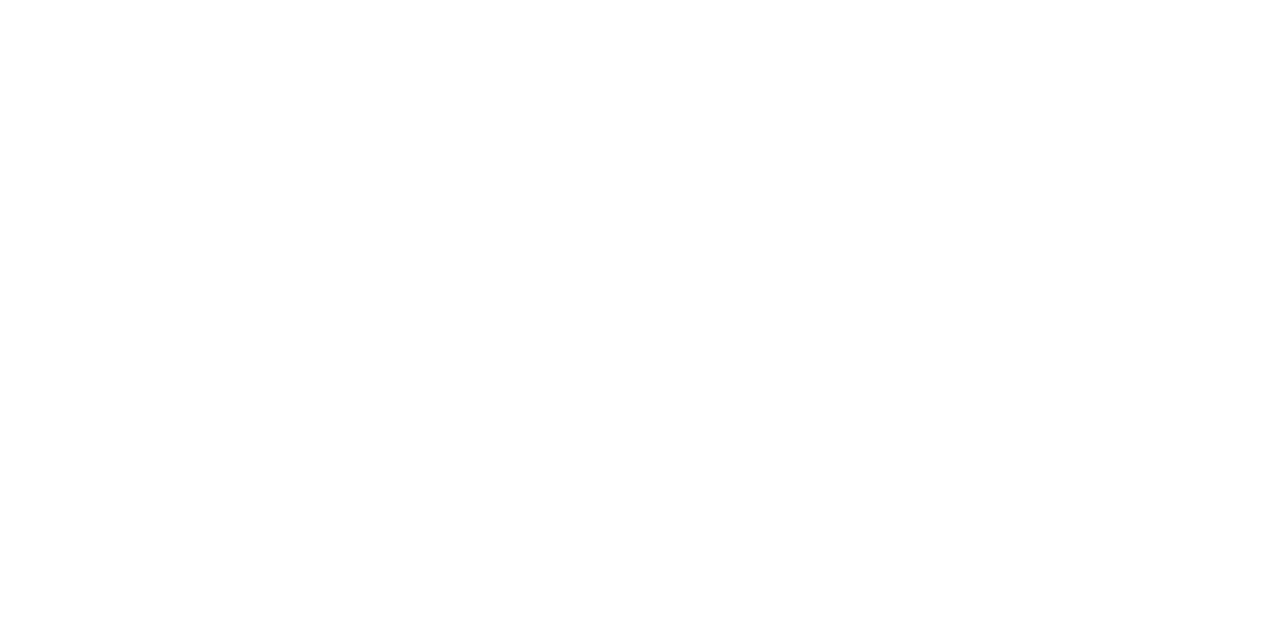
==== commit 2b0e3c32: "Gallery, Schedule and Footer" ====
--- a/index.html
+++ b/index.html
@@ -21,11 +21,17 @@
     <link rel="stylesheet" type="text/css" href="./css/custom.css" />
 
     <!-- Custom CSS -->
+    <link rel="stylesheet" type="text/css" href="./css/loader.css" />
     <link rel="stylesheet" type="text/css" href="./css/index.css" />
-    <link rel="stylesheet" type="text/css" href="./css/loader.css" />
 
     <!-- Icon -->
     <link href="./img/icon/favicon.png" rel="shortcut icon" type="image/png" />
+
+    <!-- Font Awesome -->
+    <script
+      src="https://kit.fontawesome.com/a2e2b9d23e.js"
+      crossorigin="anonymous"
+    ></script>
   </head>
   <body>
     <!-- Loader -->
@@ -71,6 +77,12 @@
                 Inicio <span class="sr-only">(current)</span>
               </a>
             </li>
+            <li class="nav-item">
+              <a class="nav-link" href="#"> Nosotros </a>
+            </li>
+            <li class="nav-item">
+              <a class="nav-link" href="#"> Contacto </a>
+            </li>
             <li class="nav-item dropdown">
               <a
                 class="nav-link dropdown-toggle"
@@ -84,16 +96,10 @@
                 Servicios
               </a>
               <div class="dropdown-menu" aria-labelledby="servicesDropdown">
+                <a class="dropdown-item" href="#">Tintorería</a>
                 <a class="dropdown-item" href="#">Lavandería</a>
-                <a class="dropdown-item" href="#">Tintorería</a>
                 <a class="dropdown-item" href="#">Servicio a domicilio</a>
               </div>
-            </li>
-            <li class="nav-item">
-              <a class="nav-link" href="#"> Nosotros </a>
-            </li>
-            <li class="nav-item">
-              <a class="nav-link" href="#"> Contacto </a>
             </li>
             <li class="nav-item">
               <a class="nav-link" href="#"> Preguntas Frecuentes </a>
@@ -108,18 +114,7 @@
                 aria-haspopup="true"
                 aria-expanded="false"
               >
-                <svg
-                  xmlns="http://www.w3.org/2000/svg"
-                  width="16"
-                  height="16"
-                  fill="currentColor"
-                  class="bi bi-globe"
-                  viewBox="0 0 16 16"
-                >
-                  <path
-                    d="M0 8a8 8 0 1 1 16 0A8 8 0 0 1 0 8zm7.5-6.923c-.67.204-1.335.82-1.887 1.855A7.97 7.97 0 0 0 5.145 4H7.5V1.077zM4.09 4a9.267 9.267 0 0 1 .64-1.539 6.7 6.7 0 0 1 .597-.933A7.025 7.025 0 0 0 2.255 4H4.09zm-.582 3.5c.03-.877.138-1.718.312-2.5H1.674a6.958 6.958 0 0 0-.656 2.5h2.49zM4.847 5a12.5 12.5 0 0 0-.338 2.5H7.5V5H4.847zM8.5 5v2.5h2.99a12.495 12.495 0 0 0-.337-2.5H8.5zM4.51 8.5a12.5 12.5 0 0 0 .337 2.5H7.5V8.5H4.51zm3.99 0V11h2.653c.187-.765.306-1.608.338-2.5H8.5zM5.145 12c.138.386.295.744.468 1.068.552 1.035 1.218 1.65 1.887 1.855V12H5.145zm.182 2.472a6.696 6.696 0 0 1-.597-.933A9.268 9.268 0 0 1 4.09 12H2.255a7.024 7.024 0 0 0 3.072 2.472zM3.82 11a13.652 13.652 0 0 1-.312-2.5h-2.49c.062.89.291 1.733.656 2.5H3.82zm6.853 3.472A7.024 7.024 0 0 0 13.745 12H11.91a9.27 9.27 0 0 1-.64 1.539 6.688 6.688 0 0 1-.597.933zM8.5 12v2.923c.67-.204 1.335-.82 1.887-1.855.173-.324.33-.682.468-1.068H8.5zm3.68-1h2.146c.365-.767.594-1.61.656-2.5h-2.49a13.65 13.65 0 0 1-.312 2.5zm2.802-3.5a6.959 6.959 0 0 0-.656-2.5H12.18c.174.782.282 1.623.312 2.5h2.49zM11.27 2.461c.247.464.462.98.64 1.539h1.835a7.024 7.024 0 0 0-3.072-2.472c.218.284.418.598.597.933zM10.855 4a7.966 7.966 0 0 0-.468-1.068C9.835 1.897 9.17 1.282 8.5 1.077V4h2.355z"
-                  />
-                </svg>
+                <i class="fas fa-globe"></i>
               </a>
               <div
                 class="dropdown-menu dropdown-menu-right"
@@ -153,7 +148,7 @@
         <div class="about reduced-block reveal">
           <h2 class="main-title">¿Quiénes somos?</h2>
 
-          <div class="content">
+          <div class="ab-content">
             <img src="./img/content/tempbox.png" alt="Imagen" />
             <p>
               Somos una empresa familiar dedicada al servicio de limpieza de
@@ -181,8 +176,8 @@
               <div class="text">
                 <h4>Tintorería</h4>
                 <p>
-                  Especializado para prendas de ocasiones especiales dónde el
-                  detalle cuenta.
+                  Especializado para la limpieza y planchado de prendas para
+                  ocasiones especiales, cortinas, edredones y más.
                 </p>
               </div>
             </div>
@@ -194,7 +189,7 @@
               />
               <div class="text">
                 <h4>Lavandería</h4>
-                <p>Perfecto para grandes cantidades de ropa en poco tiempo.</p>
+                <p>Perfecto para cuando tienes grandes cantidades de ropa.</p>
               </div>
             </div>
             <div class="box">
@@ -205,7 +200,21 @@
               />
               <div class="text">
                 <h4>Planchado</h4>
-                <p>La mejor opción si el problema solo son las arrugas.</p>
+                <p>La mejor opción si tu problema son unas cuantas arrugas.</p>
+              </div>
+            </div>
+            <div class="box">
+              <img
+                src="./img/content/tempbox.png"
+                alt="Tintado"
+                class="shadow"
+              />
+              <div class="text">
+                <h4>Tintado</h4>
+                <p>
+                  La oportunidad de recuperar el color de tus vestimentas
+                  antiguas.
+                </p>
               </div>
             </div>
             <div class="box to-swapp">
@@ -217,7 +226,7 @@
               <div class="text">
                 <h4>Servicio a domicilio</h4>
                 <p>
-                  Entrega y recolección de prendas de manera gratuita bajo
+                  Entrega y recolección de prendas de manera gratuita, bajo
                   previa consulta.
                 </p>
               </div>
@@ -226,11 +235,34 @@
         </div>
 
         <!-- Separator -->
-        <div class="line reveal"></div>
+        <div id="pre-service-separator" class="line reveal"></div>
 
         <!-- Schedule -->
         <div class="schedule reduced-block reveal">
           <h2 class="main-title">Horario de atención</h2>
+
+          <div class="sch-content">
+            <img src="./img/content/clock.jpg" alt="Horario" />
+
+            <div class="sch-text">
+              <div class="row">
+                <div class="col-6 text-left">
+                  <p>Lunes a Viernes</p>
+                </div>
+                <div class="col-6 text-right">
+                  <p>9:00 - 16:00 hrs</p>
+                </div>
+              </div>
+              <div class="row">
+                <div class="col-6 text-left">
+                  <p>Sábado</p>
+                </div>
+                <div class="col-6 text-right">
+                  <p>9:00 - 14:00 hrs</p>
+                </div>
+              </div>
+            </div>
+          </div>
         </div>
 
         <!-- Separator -->
@@ -239,6 +271,71 @@
         <!-- Gallery -->
         <div class="gallery reduced-block reveal">
           <h2 class="main-title">Galería de fotos</h2>
+
+          <div class="gall-content">
+            <div
+              id="pictureGallery"
+              class="carousel slide carousel-fade"
+              data-ride="carousel"
+            >
+              <ol class="carousel-indicators">
+                <li
+                  data-target="#pictureGallery"
+                  data-slide-to="0"
+                  class="active"
+                ></li>
+                <li data-target="#pictureGallery" data-slide-to="1"></li>
+                <li data-target="#pictureGallery" data-slide-to="2"></li>
+              </ol>
+              <div class="carousel-inner">
+                <div class="carousel-item active">
+                  <img
+                    src="./img/content/tempbox.png"
+                    class="d-block"
+                    alt="Imagen"
+                  />
+                </div>
+                <div class="carousel-item">
+                  <img
+                    src="./img/content/tempbox.png"
+                    class="d-block"
+                    alt="Imagen"
+                  />
+                </div>
+                <div class="carousel-item">
+                  <img
+                    src="./img/content/tempbox.png"
+                    class="d-block"
+                    alt="Imagen"
+                  />
+                </div>
+              </div>
+              <a
+                class="carousel-control-prev"
+                href="#pictureGallery"
+                role="button"
+                data-slide="prev"
+              >
+                <span
+                  class="carousel-control-prev-icon"
+                  aria-hidden="true"
+                ></span>
+                <span class="sr-only">Previous</span>
+              </a>
+              <a
+                class="carousel-control-next"
+                href="#pictureGallery"
+                role="button"
+                data-slide="next"
+              >
+                <span
+                  class="carousel-control-next-icon"
+                  aria-hidden="true"
+                ></span>
+                <span class="sr-only">Next</span>
+              </a>
+            </div>
+          </div>
         </div>
 
         <!-- Separator -->
@@ -258,7 +355,27 @@
       </main>
 
       <!-- Footer -->
-      <footer></footer>
+      <footer class="footer bg-dark">
+        <div class="icons">
+          <a
+            href="https://www.facebook.com/TintoreriaSanCristobalMerida/"
+            target="blank"
+            class="icon"
+          >
+            <i class="fab fa-facebook-square"></i>
+          </a>
+          <a href="tel:+529999285210" target="blank" class="icon">
+            <i class="fas fa-phone-square"></i>
+          </a>
+          <a
+            href="https://api.whatsapp.com/send?phone=+529999477384"
+            target="blank"
+            class="icon"
+          >
+            <i class="fab fa-whatsapp-square"></i>
+          </a>
+        </div>
+      </footer>
     </div>
 
     <!-- JQuery -->
--- a/css/custom.css
+++ b/css/custom.css
@@ -8,8 +8,4 @@
   width: 4vh;
   height: 4vh;
 }
-
-.navbar .bi-globe {
-  margin-right: 0.01rem;
-}
 /*# sourceMappingURL=custom.css.map */--- a/css/loader.css
+++ b/css/loader.css
@@ -2,6 +2,8 @@
 /* Components */
 /* Styles */
 .loader {
+  font-family: serif;
+  color: #f7fff7;
   display: -webkit-box;
   display: -ms-flexbox;
   display: flex;
@@ -15,7 +17,6 @@
   -webkit-box-direction: normal;
       -ms-flex-direction: column;
           flex-direction: column;
-  color: #f7fff7;
   width: 100vw;
   height: 100vh;
   z-index: 999;
--- a/css/index.css
+++ b/css/index.css
@@ -29,6 +29,10 @@
   text-decoration: none;
 }
 
+p {
+  margin: 0;
+}
+
 .reduced-block {
   width: 60vw;
   margin: auto;
@@ -69,18 +73,91 @@
 .line {
   width: 90vw;
   height: 0.08rem;
-  margin: 2.5vh auto;
+  margin: 4vh auto 2.5vh auto;
   background-color: #d8d8d8;
-}
-
-.map {
-  border: 0;
-  width: 100%;
-  height: 70vh;
 }
 
 .page {
   display: none;
+}
+
+footer {
+  padding: 1rem;
+  margin-top: 2vh;
+}
+
+footer .icons {
+  display: -webkit-box;
+  display: -ms-flexbox;
+  display: flex;
+  -webkit-box-align: center;
+      -ms-flex-align: center;
+          align-items: center;
+  -webkit-box-pack: center;
+      -ms-flex-pack: center;
+          justify-content: center;
+  -webkit-box-orient: horizontal;
+  -webkit-box-direction: normal;
+      -ms-flex-direction: row;
+          flex-direction: row;
+}
+
+footer .icons .icon {
+  text-decoration: none;
+  color: #f7fff7;
+  font-size: 2rem;
+  margin: 0 1rem;
+}
+
+footer .icons .icon i:hover {
+  -webkit-animation: moving 0.85s;
+          animation: moving 0.85s;
+}
+
+@-webkit-keyframes moving {
+  0% {
+    -webkit-transform: rotate(0) scale(1);
+            transform: rotate(0) scale(1);
+  }
+  25% {
+    -webkit-transform: rotate(9deg);
+            transform: rotate(9deg);
+  }
+  50% {
+    -webkit-transform: rotate(0) scale(1.1);
+            transform: rotate(0) scale(1.1);
+  }
+  75% {
+    -webkit-transform: rotate(-9deg);
+            transform: rotate(-9deg);
+  }
+  100% {
+    -webkit-transform: rotate(0) scale(1);
+            transform: rotate(0) scale(1);
+  }
+}
+
+@keyframes moving {
+  0% {
+    -webkit-transform: rotate(0) scale(1);
+            transform: rotate(0) scale(1);
+  }
+  25% {
+    -webkit-transform: rotate(9deg);
+            transform: rotate(9deg);
+  }
+  50% {
+    -webkit-transform: rotate(0) scale(1.1);
+            transform: rotate(0) scale(1.1);
+  }
+  75% {
+    -webkit-transform: rotate(-9deg);
+            transform: rotate(-9deg);
+  }
+  100% {
+    -webkit-transform: rotate(0) scale(1);
+            transform: rotate(0) scale(1);
+  }
 }
 
 /* General adaptations */
@@ -95,9 +172,6 @@
 @media (max-width: 576px) {
   .reduced-block {
     width: 80vw;
-  }
-  .map {
-    height: 50vh;
   }
 }
 
@@ -205,16 +279,16 @@
   margin-top: 3vh;
 }
 
-.about .content {
+.about .ab-content {
   width: 60%;
   text-align: center;
 }
 
-.about .content img {
+.about .ab-content img {
   width: 100%;
   max-width: 50vw;
   height: auto;
-  margin: 0 auto 1.5vh auto;
+  margin-bottom: 1.5vh;
 }
 
 /* Services section */
@@ -277,8 +351,76 @@
   margin-right: 2vw;
 }
 
-.services .ser-box .box .text {
+#pre-service-separator {
+  margin-top: 0;
+}
+
+/* Schedule section */
+.schedule {
+  display: -webkit-box;
+  display: -ms-flexbox;
+  display: flex;
+  -webkit-box-align: center;
+      -ms-flex-align: center;
+          align-items: center;
+  -webkit-box-pack: center;
+      -ms-flex-pack: center;
+          justify-content: center;
+  -webkit-box-orient: vertical;
+  -webkit-box-direction: normal;
+      -ms-flex-direction: column;
+          flex-direction: column;
+}
+
+.schedule .sch-content {
+  width: 60%;
+}
+
+.schedule .sch-content img {
+  width: 100%;
+  max-width: 50vw;
+  height: auto;
+  margin-bottom: 1.5vh;
+}
+
+.schedule .sch-content .sch-text {
+  width: 70%;
   margin: auto;
+}
+
+/* Gallery section */
+.gallery .gall-content {
+  width: 60%;
+  height: 40vw;
+  max-height: 40vh;
+  margin: auto;
+}
+
+.gallery .gall-content .carousel {
+  width: 100%;
+  height: 100%;
+}
+
+.gallery .gall-content .carousel .carousel-inner {
+  width: 100%;
+  height: 100%;
+}
+
+.gallery .gall-content .carousel .carousel-inner .carousel-item {
+  width: 100%;
+  height: 100%;
+}
+
+.gallery .gall-content .carousel .carousel-inner .carousel-item img {
+  width: 100%;
+  height: 100%;
+}
+
+/* Address section */
+.map {
+  border: 0;
+  width: 100%;
+  height: 70vh;
 }
 
 /* Media Queries */
@@ -288,15 +430,13 @@
 /* Medium devices (tablets, 768px and up) */
 /* Small devices (landscape phones, 576px and up) */
 @media (max-width: 576px) {
-  /* About */
-  .about .content {
+  .about .ab-content {
     width: 100%;
   }
-  .about .content img {
+  .about .ab-content img {
     max-width: 80vw;
     margin-bottom: 2.5vh;
   }
-  /* Services */
   .services .ser-box .box {
     width: 80vw;
     min-height: 30vh;
@@ -315,5 +455,23 @@
     margin-right: 0;
     margin-left: 2vw;
   }
+  .schedule .sch-content {
+    width: 100%;
+  }
+  .schedule .sch-content img {
+    max-width: 80vw;
+    margin-bottom: 2.5vh;
+  }
+  .schedule .sch-content .sch-text {
+    width: 100%;
+  }
+  .gallery .gall-content {
+    width: 100%;
+    height: 80vw;
+    max-height: 30vh;
+  }
+  .map {
+    height: 50vh;
+  }
 }
 /*# sourceMappingURL=index.css.map */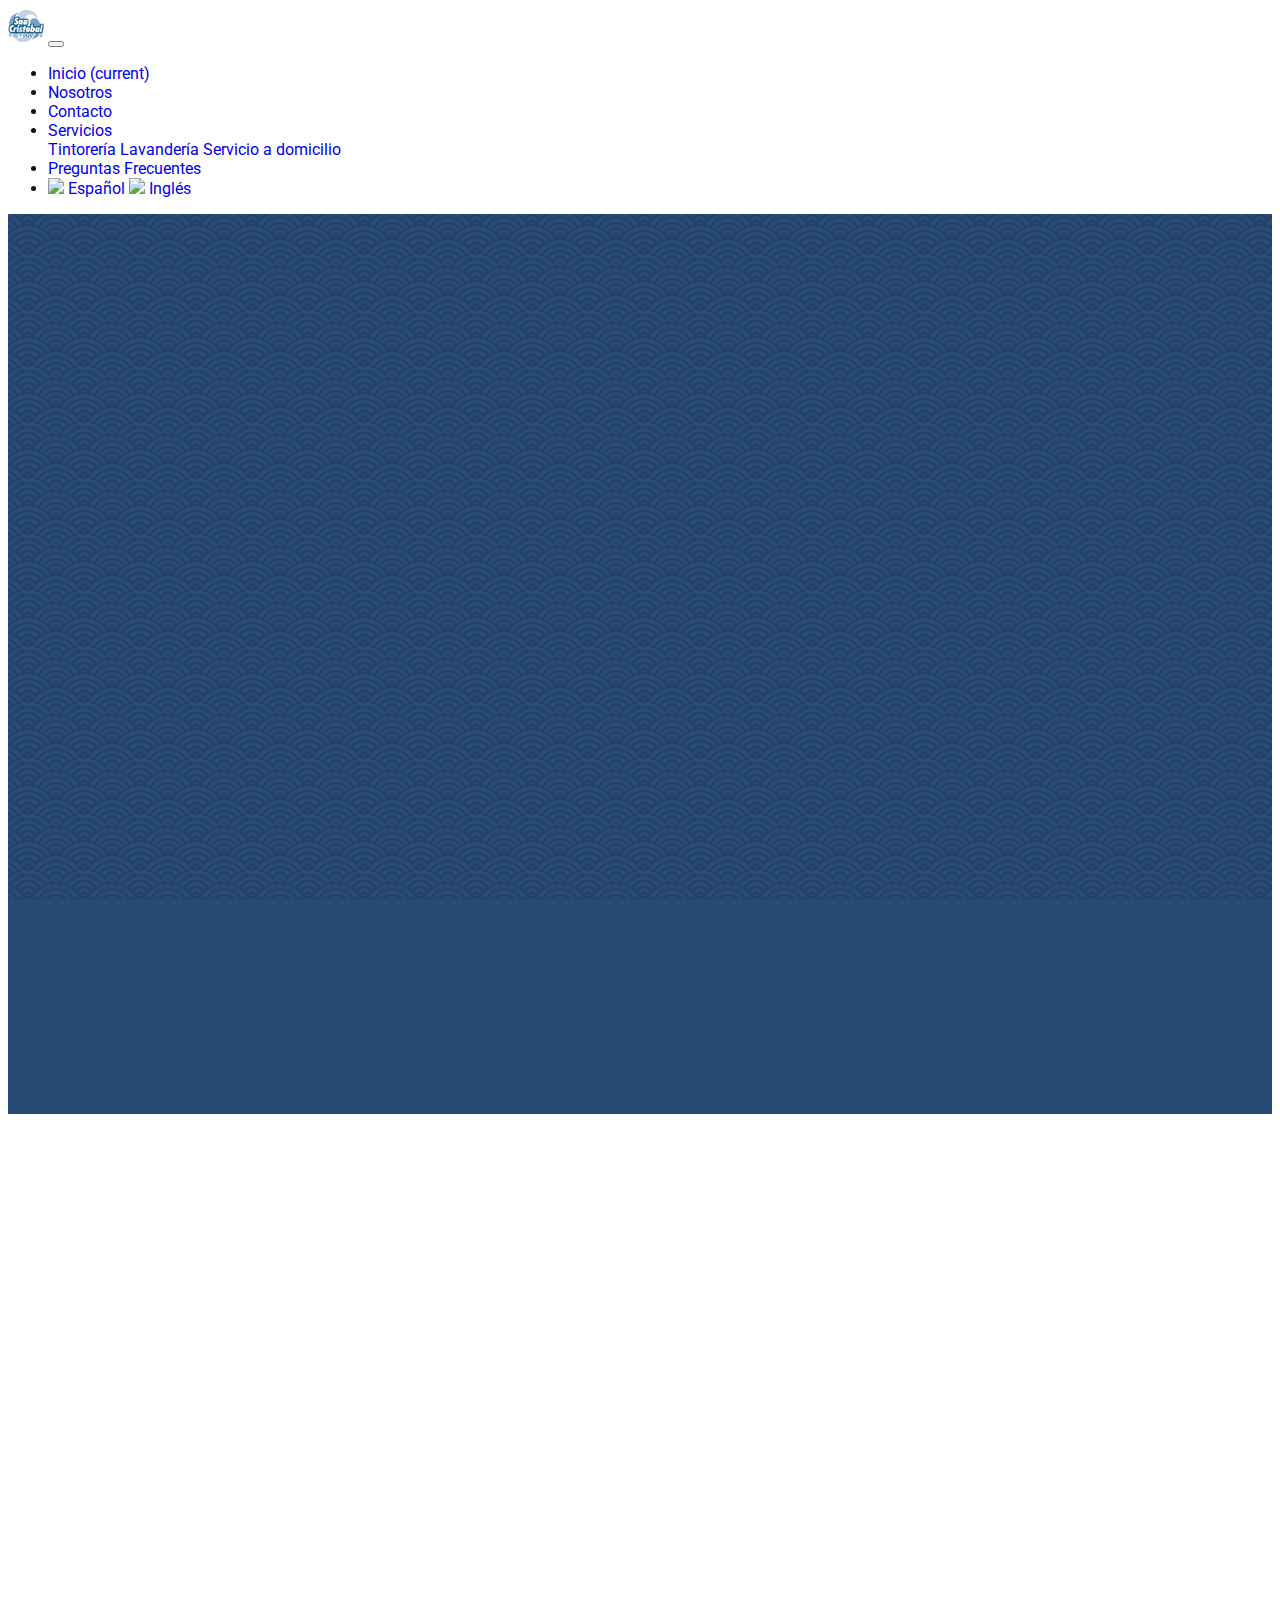
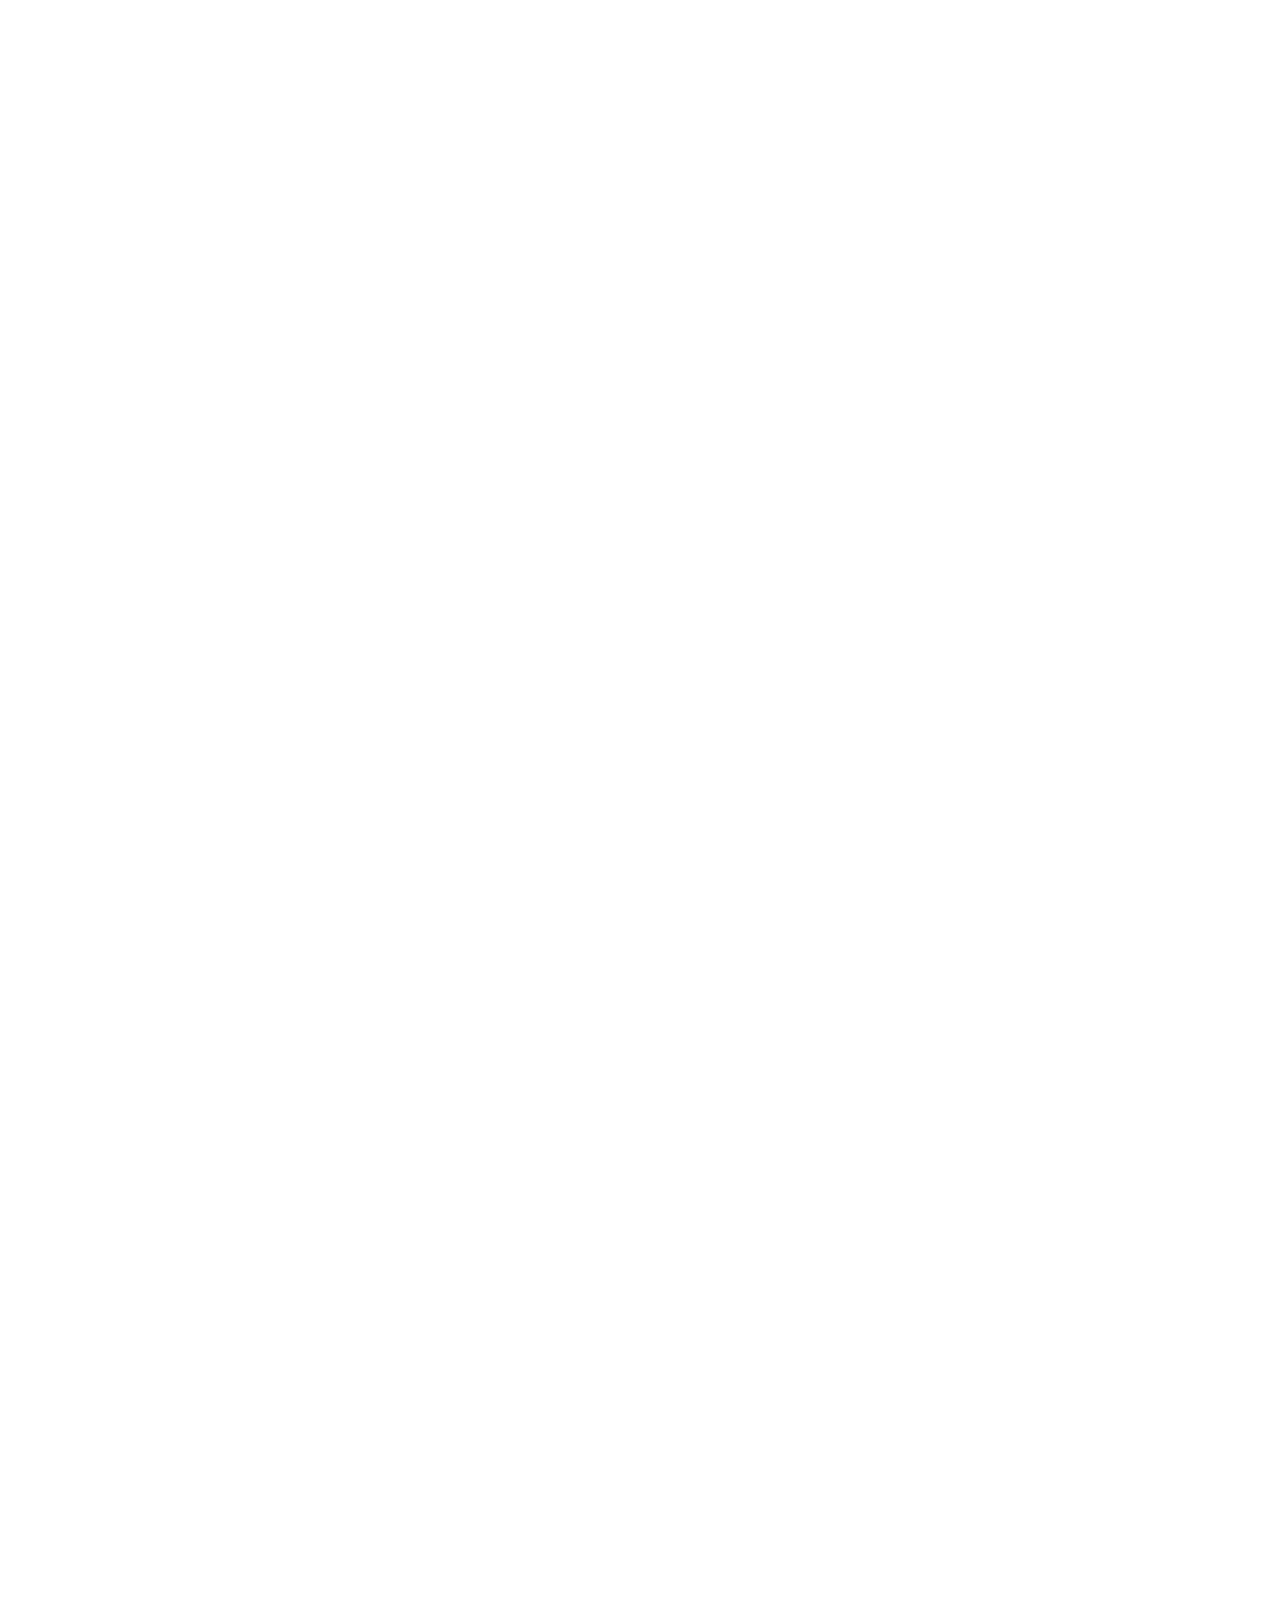
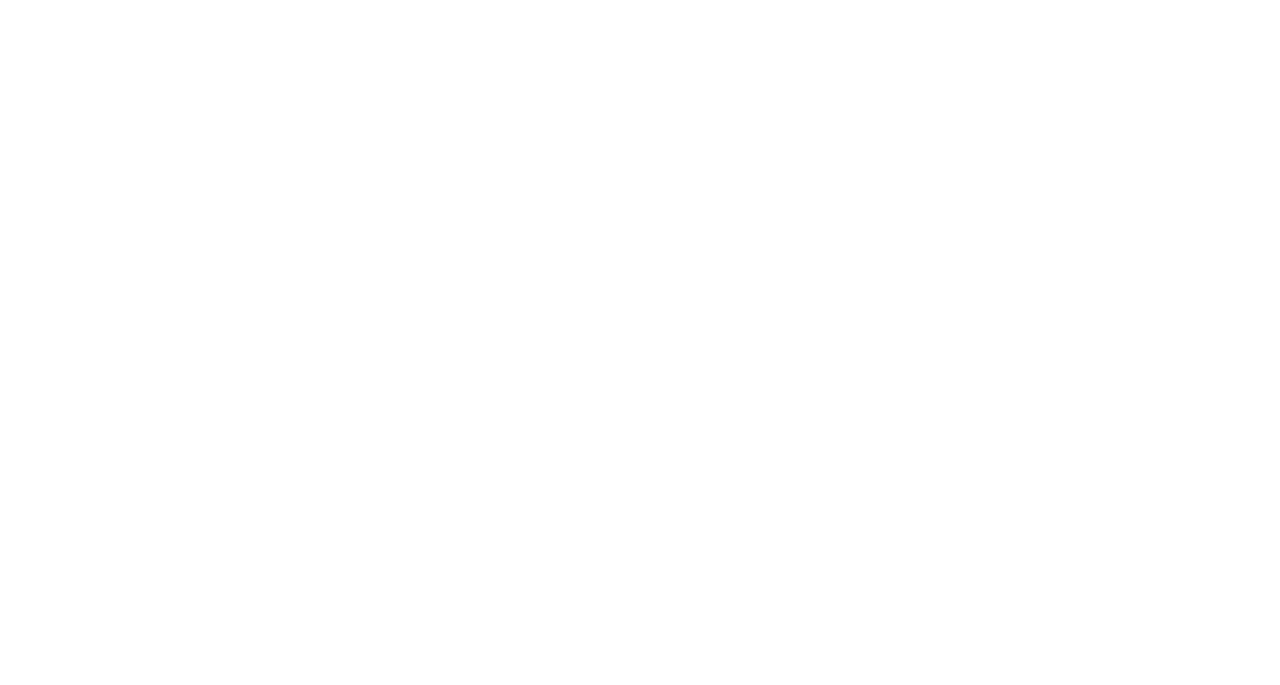
==== commit 0ba56132: "Height improvement" ====
--- a/index.html
+++ b/index.html
@@ -2,6 +2,7 @@
 <html lang="es">
   <head>
     <meta charset="UTF-8" />
+    <meta http-equiv="X-UA-Compatible" content="IE=edge" />
     <meta
       name="viewport"
       content="width=device-width, initial-scale=1.0, shrink-to-fit=no"
@@ -36,7 +37,7 @@
   <body>
     <!-- Loader -->
     <div id="onload" class="loader bg-dark">
-      <h2><strong>¡Bienvenido(a)!</strong></h2>
+      <h2><strong>Cargando</strong></h2>
       <div class="lds-ellipsis">
         <div></div>
         <div></div>
@@ -47,9 +48,7 @@
 
     <div class="page">
       <!-- NavBar -->
-      <nav
-        class="navbar navbar-expand-lg navbar-dark bg-dark shadow sticky-top"
-      >
+      <nav class="navbar navbar-expand-lg navbar-dark bg-dark shadow fixed-top">
         <!-- Navbar content -->
         <a class="navbar-brand" href="./index.html">
           <img src="./img/icon/favicon.png" alt="Logo" />
@@ -78,10 +77,14 @@
               </a>
             </li>
             <li class="nav-item">
-              <a class="nav-link" href="#"> Nosotros </a>
+              <a class="nav-link" href="./templates/es/about_us.html">
+                Nosotros
+              </a>
             </li>
             <li class="nav-item">
-              <a class="nav-link" href="#"> Contacto </a>
+              <a class="nav-link" href="./templates/es/contact.html">
+                Contacto
+              </a>
             </li>
             <li class="nav-item dropdown">
               <a
@@ -96,13 +99,21 @@
                 Servicios
               </a>
               <div class="dropdown-menu" aria-labelledby="servicesDropdown">
-                <a class="dropdown-item" href="#">Tintorería</a>
-                <a class="dropdown-item" href="#">Lavandería</a>
-                <a class="dropdown-item" href="#">Servicio a domicilio</a>
+                <a class="dropdown-item" href="./templates/es/dry_cleaner.html"
+                  >Tintorería</a
+                >
+                <a class="dropdown-item" href="./templates/es/laundry.html"
+                  >Lavandería</a
+                >
+                <a class="dropdown-item" href="./templates/es/delivery.html"
+                  >Servicio a domicilio</a
+                >
               </div>
             </li>
             <li class="nav-item">
-              <a class="nav-link" href="#"> Preguntas Frecuentes </a>
+              <a class="nav-link" href="./templates/es/FAQ.html">
+                Preguntas Frecuentes
+              </a>
             </li>
             <li class="nav-item dropdown">
               <a
@@ -120,10 +131,12 @@
                 class="dropdown-menu dropdown-menu-right"
                 aria-labelledby="languageDropdown"
               >
+                <!-- Current Spanish -->
                 <a class="dropdown-item active" href="./index.html">
                   <img src="https://www.countryflags.io/mx/flat/16.png" />
                   Español
                 </a>
+                <!-- Current English -->
                 <a class="dropdown-item" href="#">
                   <img src="https://www.countryflags.io/us/flat/16.png" />
                   Inglés
@@ -203,12 +216,8 @@
                 <p>La mejor opción si tu problema son unas cuantas arrugas.</p>
               </div>
             </div>
-            <div class="box">
-              <img
-                src="./img/content/tempbox.png"
-                alt="Tintado"
-                class="shadow"
-              />
+            <div class="box to-swapp">
+              <img src="./img/content/paint.png" alt="Tintado" class="shadow" />
               <div class="text">
                 <h4>Tintado</h4>
                 <p>
@@ -217,7 +226,7 @@
                 </p>
               </div>
             </div>
-            <div class="box to-swapp">
+            <div class="box">
               <img
                 src="./img/content/delivery.png"
                 alt="Servicio a domicilio"
--- a/css/index.css
+++ b/css/index.css
@@ -33,6 +33,14 @@
   margin: 0;
 }
 
+main {
+  min-height: 100vh;
+}
+
+.page {
+  display: none;
+}
+
 .reduced-block {
   width: 60vw;
   margin: auto;
@@ -77,10 +85,6 @@
   background-color: #d8d8d8;
 }
 
-.page {
-  display: none;
-}
-
 footer {
   padding: 1rem;
   margin-top: 2vh;
@@ -190,7 +194,7 @@
   -webkit-box-direction: normal;
       -ms-flex-direction: column;
           flex-direction: column;
-  height: 95vh;
+  height: 100vh;
   background-color: #284b75;
   background-image: url("data:image/svg+xml,%3Csvg xmlns='http://www.w3.org/2000/svg' viewBox='0 0 56 28' width='56' height='28'%3E%3Cpath fill='%23080014' fill-opacity='0.15' d='M56 26v2h-7.75c2.3-1.27 4.94-2 7.75-2zm-26 2a2 2 0 1 0-4 0h-4.09A25.98 25.98 0 0 0 0 16v-2c.67 0 1.34.02 2 .07V14a2 2 0 0 0-2-2v-2a4 4 0 0 1 3.98 3.6 28.09 28.09 0 0 1 2.8-3.86A8 8 0 0 0 0 6V4a9.99 9.99 0 0 1 8.17 4.23c.94-.95 1.96-1.83 3.03-2.63A13.98 13.98 0 0 0 0 0h7.75c2 1.1 3.73 2.63 5.1 4.45 1.12-.72 2.3-1.37 3.53-1.93A20.1 20.1 0 0 0 14.28 0h2.7c.45.56.88 1.14 1.29 1.74 1.3-.48 2.63-.87 4-1.15-.11-.2-.23-.4-.36-.59H26v.07a28.4 28.4 0 0 1 4 0V0h4.09l-.37.59c1.38.28 2.72.67 4.01 1.15.4-.6.84-1.18 1.3-1.74h2.69a20.1 20.1 0 0 0-2.1 2.52c1.23.56 2.41 1.2 3.54 1.93A16.08 16.08 0 0 1 48.25 0H56c-4.58 0-8.65 2.2-11.2 5.6 1.07.8 2.09 1.68 3.03 2.63A9.99 9.99 0 0 1 56 4v2a8 8 0 0 0-6.77 3.74c1.03 1.2 1.97 2.5 2.79 3.86A4 4 0 0 1 56 10v2a2 2 0 0 0-2 2.07 28.4 28.4 0 0 1 2-.07v2c-9.2 0-17.3 4.78-21.91 12H30zM7.75 28H0v-2c2.81 0 5.46.73 7.75 2zM56 20v2c-5.6 0-10.65 2.3-14.28 6h-2.7c4.04-4.89 10.15-8 16.98-8zm-39.03 8h-2.69C10.65 24.3 5.6 22 0 22v-2c6.83 0 12.94 3.11 16.97 8zm15.01-.4a28.09 28.09 0 0 1 2.8-3.86 8 8 0 0 0-13.55 0c1.03 1.2 1.97 2.5 2.79 3.86a4 4 0 0 1 7.96 0zm14.29-11.86c1.3-.48 2.63-.87 4-1.15a25.99 25.99 0 0 0-44.55 0c1.38.28 2.72.67 4.01 1.15a21.98 21.98 0 0 1 36.54 0zm-5.43 2.71c1.13-.72 2.3-1.37 3.54-1.93a19.98 19.98 0 0 0-32.76 0c1.23.56 2.41 1.2 3.54 1.93a15.98 15.98 0 0 1 25.68 0zm-4.67 3.78c.94-.95 1.96-1.83 3.03-2.63a13.98 13.98 0 0 0-22.4 0c1.07.8 2.09 1.68 3.03 2.63a9.99 9.99 0 0 1 16.34 0z'%3E%3C/path%3E%3C/svg%3E");
   background-attachment: fixed;
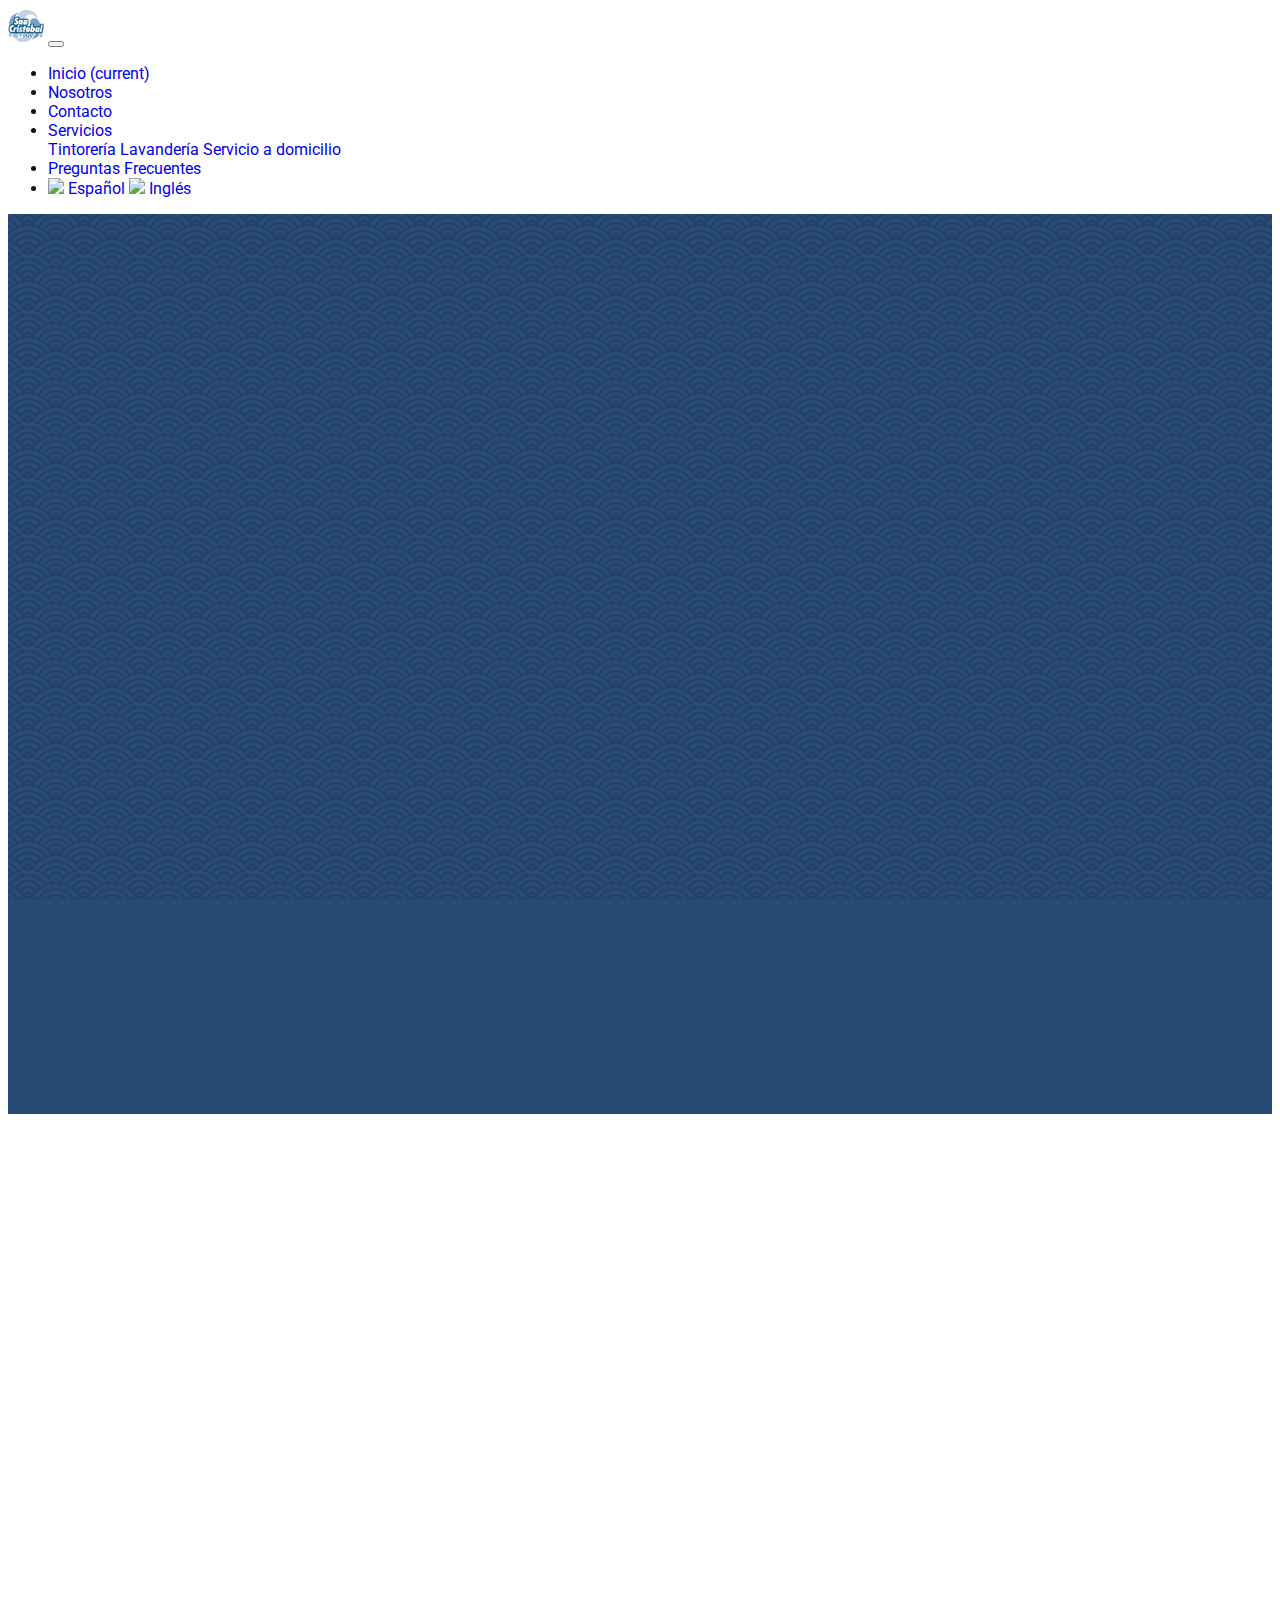
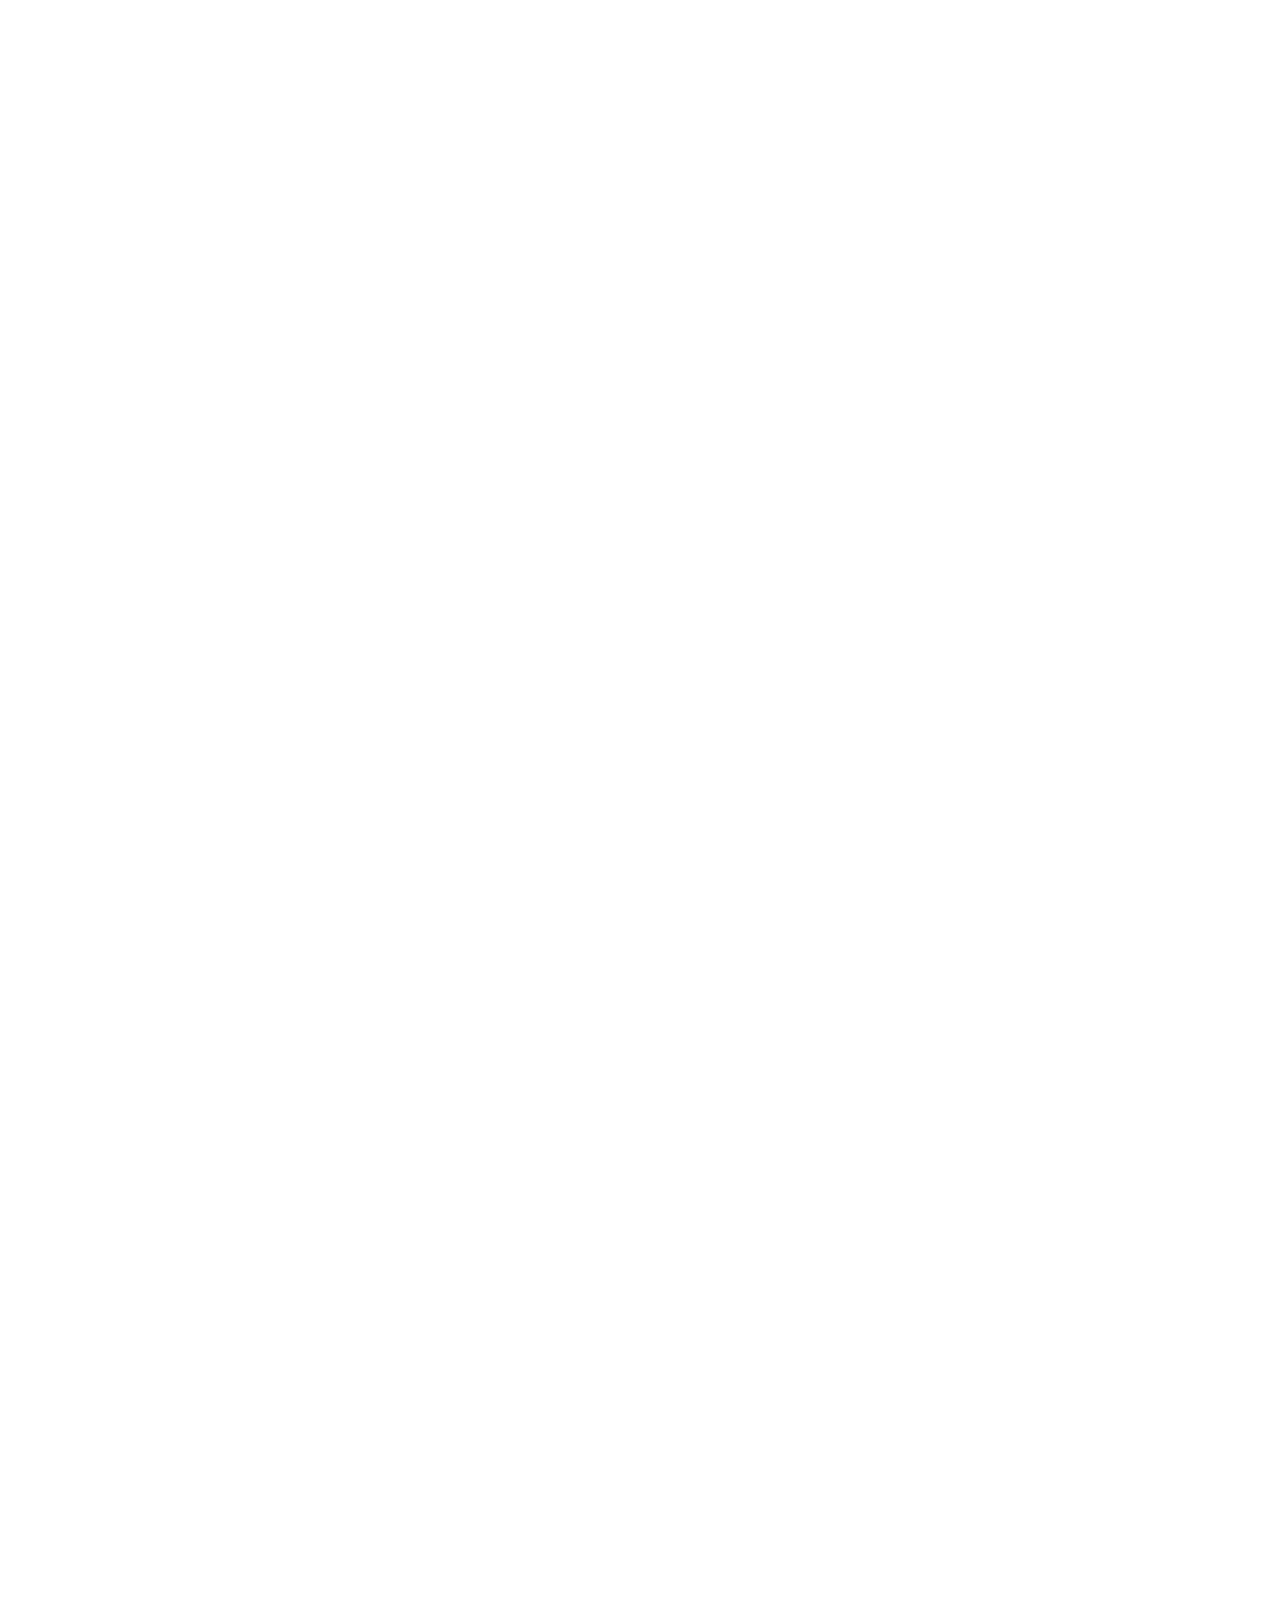
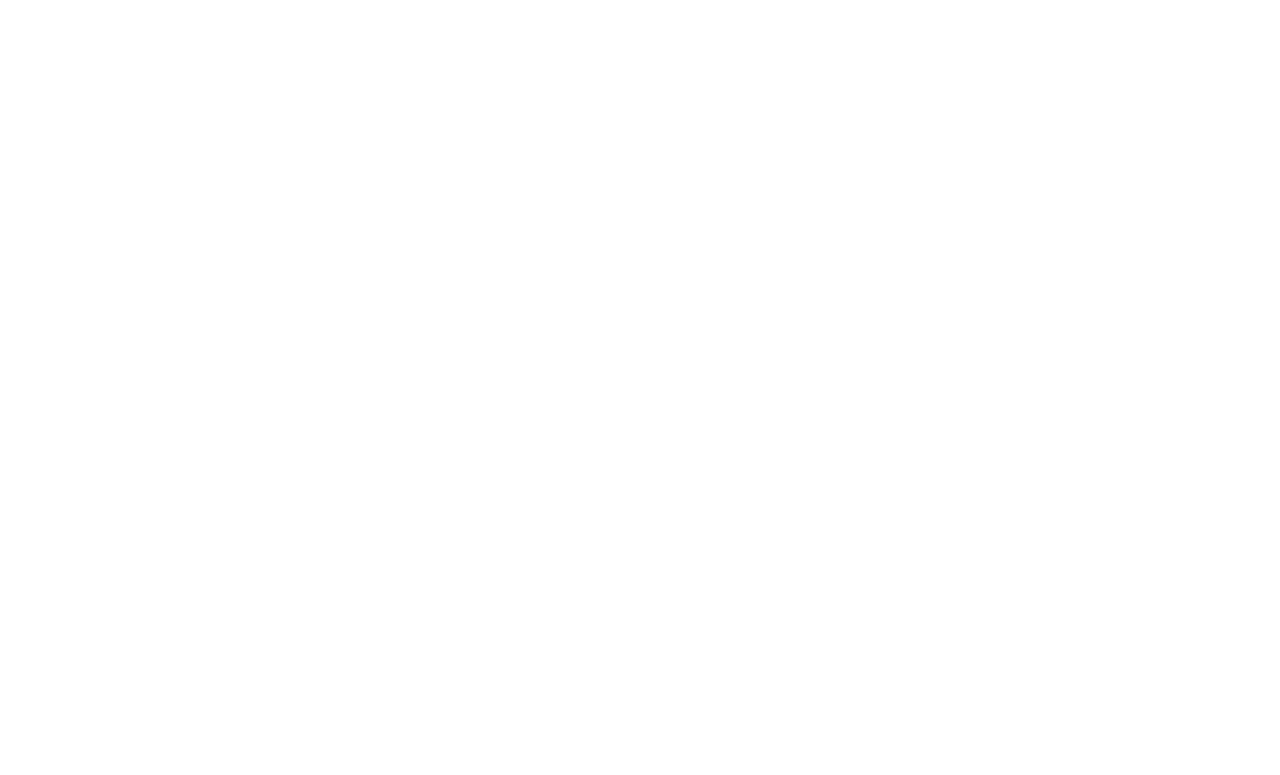
==== commit 2dce214e: "Navbar bug" ====
--- a/index.html
+++ b/index.html
@@ -2,7 +2,6 @@
 <html lang="es">
   <head>
     <meta charset="UTF-8" />
-    <meta http-equiv="X-UA-Compatible" content="IE=edge" />
     <meta
       name="viewport"
       content="width=device-width, initial-scale=1.0, shrink-to-fit=no"
@@ -46,7 +45,7 @@
       </div>
     </div>
 
-    <div class="page">
+    <div class="page-content">
       <!-- NavBar -->
       <nav class="navbar navbar-expand-lg navbar-dark bg-dark shadow fixed-top">
         <!-- Navbar content -->
@@ -66,11 +65,8 @@
         </button>
 
         <!-- Toggler content -->
-        <div
-          class="collapse navbar-collapse justify-content-end"
-          id="navbarSupportedContent"
-        >
-          <ul class="navbar-nav">
+        <div class="collapse navbar-collapse" id="navbarSupportedContent">
+          <ul class="navbar-nav ml-auto">
             <li class="nav-item active">
               <a class="nav-link" href="./index.html">
                 Inicio <span class="sr-only">(current)</span>
@@ -392,8 +388,8 @@
 
     <!-- Bootstrap script -->
     <script
-      src="https://stackpath.bootstrapcdn.com/bootstrap/4.5.2/js/bootstrap.min.js"
-      integrity="sha384-B4gt1jrGC7Jh4AgTPSdUtOBvfO8shuf57BaghqFfPlYxofvL8/KUEfYiJOMMV+rV"
+      src="https://cdn.jsdelivr.net/npm/bootstrap@4.5.3/dist/js/bootstrap.bundle.min.js"
+      integrity="sha384-ho+j7jyWK8fNQe+A12Hb8AhRq26LrZ/JpcUGGOn+Y7RsweNrtN/tE3MoK7ZeZDyx"
       crossorigin="anonymous"
     ></script>
 
--- a/css/loader.css
+++ b/css/loader.css
@@ -1,6 +1,8 @@
-/* Variables */
+/* Color variables */
+/* Size variables */
+/* Media variables */
 /* Components */
-/* Styles */
+/* Style */
 .loader {
   font-family: serif;
   color: #f7fff7;
@@ -27,112 +29,515 @@
   bottom: 0;
 }
 
-/* loding.io code */
-.lds-ellipsis {
-  display: inline-block;
-  position: relative;
-  width: 80px;
-  height: 80px;
+/* loding.io loader */
+/* Sizing */
+/* Else */
+@media (min-width: 1200px) {
+  /* Sizing variables */
+  /* Code */
+  .lds-ellipsis {
+    display: inline-block;
+    position: relative;
+    width: 100px;
+    height: 100px;
+  }
+  .lds-ellipsis div {
+    position: absolute;
+    top: 41.25px;
+    width: 16.25px;
+    height: 16.25px;
+    border-radius: 50%;
+    background: #f7fff7;
+    -webkit-animation-timing-function: cubic-bezier(0, 1, 1, 0);
+            animation-timing-function: cubic-bezier(0, 1, 1, 0);
+  }
+  .lds-ellipsis div:nth-child(1) {
+    left: 10px;
+    -webkit-animation: lds-ellipsis1 0.6s infinite;
+            animation: lds-ellipsis1 0.6s infinite;
+  }
+  .lds-ellipsis div:nth-child(2) {
+    left: 10px;
+    -webkit-animation: lds-ellipsis2 0.6s infinite;
+            animation: lds-ellipsis2 0.6s infinite;
+  }
+  .lds-ellipsis div:nth-child(3) {
+    left: 40px;
+    -webkit-animation: lds-ellipsis2 0.6s infinite;
+            animation: lds-ellipsis2 0.6s infinite;
+  }
+  .lds-ellipsis div:nth-child(4) {
+    left: 70px;
+    -webkit-animation: lds-ellipsis3 0.6s infinite;
+            animation: lds-ellipsis3 0.6s infinite;
+  }
+  @-webkit-keyframes lds-ellipsis1 {
+    0% {
+      -webkit-transform: scale(0);
+              transform: scale(0);
+    }
+    100% {
+      -webkit-transform: scale(1);
+              transform: scale(1);
+    }
+  }
+  @keyframes lds-ellipsis1 {
+    0% {
+      -webkit-transform: scale(0);
+              transform: scale(0);
+    }
+    100% {
+      -webkit-transform: scale(1);
+              transform: scale(1);
+    }
+  }
+  @-webkit-keyframes lds-ellipsis3 {
+    0% {
+      -webkit-transform: scale(1);
+              transform: scale(1);
+    }
+    100% {
+      -webkit-transform: scale(0);
+              transform: scale(0);
+    }
+  }
+  @keyframes lds-ellipsis3 {
+    0% {
+      -webkit-transform: scale(1);
+              transform: scale(1);
+    }
+    100% {
+      -webkit-transform: scale(0);
+              transform: scale(0);
+    }
+  }
+  @-webkit-keyframes lds-ellipsis2 {
+    0% {
+      -webkit-transform: translate(0, 0);
+              transform: translate(0, 0);
+    }
+    100% {
+      -webkit-transform: translate(30px, 0);
+              transform: translate(30px, 0);
+    }
+  }
+  @keyframes lds-ellipsis2 {
+    0% {
+      -webkit-transform: translate(0, 0);
+              transform: translate(0, 0);
+    }
+    100% {
+      -webkit-transform: translate(30px, 0);
+              transform: translate(30px, 0);
+    }
+  }
 }
 
-.lds-ellipsis div {
-  position: absolute;
-  top: 33px;
-  width: 13px;
-  height: 13px;
-  border-radius: 50%;
-  background: #f7fff7;
-  -webkit-animation-timing-function: cubic-bezier(0, 1, 1, 0);
-          animation-timing-function: cubic-bezier(0, 1, 1, 0);
+/* Extra large devices (large desktops, 1200px and up) */
+@media (min-width: 992px) and (max-width: 1200px) {
+  /* Sizing variables */
+  /* Code */
+  .lds-ellipsis {
+    display: inline-block;
+    position: relative;
+    width: 95px;
+    height: 95px;
+  }
+  .lds-ellipsis div {
+    position: absolute;
+    top: 39.1875px;
+    width: 15.4375px;
+    height: 15.4375px;
+    border-radius: 50%;
+    background: #f7fff7;
+    -webkit-animation-timing-function: cubic-bezier(0, 1, 1, 0);
+            animation-timing-function: cubic-bezier(0, 1, 1, 0);
+  }
+  .lds-ellipsis div:nth-child(1) {
+    left: 9.5px;
+    -webkit-animation: lds-ellipsis1 0.6s infinite;
+            animation: lds-ellipsis1 0.6s infinite;
+  }
+  .lds-ellipsis div:nth-child(2) {
+    left: 9.5px;
+    -webkit-animation: lds-ellipsis2 0.6s infinite;
+            animation: lds-ellipsis2 0.6s infinite;
+  }
+  .lds-ellipsis div:nth-child(3) {
+    left: 38px;
+    -webkit-animation: lds-ellipsis2 0.6s infinite;
+            animation: lds-ellipsis2 0.6s infinite;
+  }
+  .lds-ellipsis div:nth-child(4) {
+    left: 66.5px;
+    -webkit-animation: lds-ellipsis3 0.6s infinite;
+            animation: lds-ellipsis3 0.6s infinite;
+  }
+  @-webkit-keyframes lds-ellipsis1 {
+    0% {
+      -webkit-transform: scale(0);
+              transform: scale(0);
+    }
+    100% {
+      -webkit-transform: scale(1);
+              transform: scale(1);
+    }
+  }
+  @keyframes lds-ellipsis1 {
+    0% {
+      -webkit-transform: scale(0);
+              transform: scale(0);
+    }
+    100% {
+      -webkit-transform: scale(1);
+              transform: scale(1);
+    }
+  }
+  @-webkit-keyframes lds-ellipsis3 {
+    0% {
+      -webkit-transform: scale(1);
+              transform: scale(1);
+    }
+    100% {
+      -webkit-transform: scale(0);
+              transform: scale(0);
+    }
+  }
+  @keyframes lds-ellipsis3 {
+    0% {
+      -webkit-transform: scale(1);
+              transform: scale(1);
+    }
+    100% {
+      -webkit-transform: scale(0);
+              transform: scale(0);
+    }
+  }
+  @-webkit-keyframes lds-ellipsis2 {
+    0% {
+      -webkit-transform: translate(0, 0);
+              transform: translate(0, 0);
+    }
+    100% {
+      -webkit-transform: translate(28.5px, 0);
+              transform: translate(28.5px, 0);
+    }
+  }
+  @keyframes lds-ellipsis2 {
+    0% {
+      -webkit-transform: translate(0, 0);
+              transform: translate(0, 0);
+    }
+    100% {
+      -webkit-transform: translate(28.5px, 0);
+              transform: translate(28.5px, 0);
+    }
+  }
 }
 
-.lds-ellipsis div:nth-child(1) {
-  left: 8px;
-  -webkit-animation: lds-ellipsis1 0.6s infinite;
-          animation: lds-ellipsis1 0.6s infinite;
+/* Medium devices (tablets, 768px and up) */
+@media (min-width: 768px) and (max-width: 992px) {
+  /* Sizing variables */
+  /* Code */
+  .lds-ellipsis {
+    display: inline-block;
+    position: relative;
+    width: 90px;
+    height: 90px;
+  }
+  .lds-ellipsis div {
+    position: absolute;
+    top: 37.125px;
+    width: 14.625px;
+    height: 14.625px;
+    border-radius: 50%;
+    background: #f7fff7;
+    -webkit-animation-timing-function: cubic-bezier(0, 1, 1, 0);
+            animation-timing-function: cubic-bezier(0, 1, 1, 0);
+  }
+  .lds-ellipsis div:nth-child(1) {
+    left: 9px;
+    -webkit-animation: lds-ellipsis1 0.6s infinite;
+            animation: lds-ellipsis1 0.6s infinite;
+  }
+  .lds-ellipsis div:nth-child(2) {
+    left: 9px;
+    -webkit-animation: lds-ellipsis2 0.6s infinite;
+            animation: lds-ellipsis2 0.6s infinite;
+  }
+  .lds-ellipsis div:nth-child(3) {
+    left: 36px;
+    -webkit-animation: lds-ellipsis2 0.6s infinite;
+            animation: lds-ellipsis2 0.6s infinite;
+  }
+  .lds-ellipsis div:nth-child(4) {
+    left: 63px;
+    -webkit-animation: lds-ellipsis3 0.6s infinite;
+            animation: lds-ellipsis3 0.6s infinite;
+  }
+  @-webkit-keyframes lds-ellipsis1 {
+    0% {
+      -webkit-transform: scale(0);
+              transform: scale(0);
+    }
+    100% {
+      -webkit-transform: scale(1);
+              transform: scale(1);
+    }
+  }
+  @keyframes lds-ellipsis1 {
+    0% {
+      -webkit-transform: scale(0);
+              transform: scale(0);
+    }
+    100% {
+      -webkit-transform: scale(1);
+              transform: scale(1);
+    }
+  }
+  @-webkit-keyframes lds-ellipsis3 {
+    0% {
+      -webkit-transform: scale(1);
+              transform: scale(1);
+    }
+    100% {
+      -webkit-transform: scale(0);
+              transform: scale(0);
+    }
+  }
+  @keyframes lds-ellipsis3 {
+    0% {
+      -webkit-transform: scale(1);
+              transform: scale(1);
+    }
+    100% {
+      -webkit-transform: scale(0);
+              transform: scale(0);
+    }
+  }
+  @-webkit-keyframes lds-ellipsis2 {
+    0% {
+      -webkit-transform: translate(0, 0);
+              transform: translate(0, 0);
+    }
+    100% {
+      -webkit-transform: translate(27px, 0);
+              transform: translate(27px, 0);
+    }
+  }
+  @keyframes lds-ellipsis2 {
+    0% {
+      -webkit-transform: translate(0, 0);
+              transform: translate(0, 0);
+    }
+    100% {
+      -webkit-transform: translate(27px, 0);
+              transform: translate(27px, 0);
+    }
+  }
 }
 
-.lds-ellipsis div:nth-child(2) {
-  left: 8px;
-  -webkit-animation: lds-ellipsis2 0.6s infinite;
-          animation: lds-ellipsis2 0.6s infinite;
+/* Medium devices (tablets, 768px and up) */
+@media (min-width: 576px) and (max-width: 768px) {
+  /* Sizing variables */
+  /* Code */
+  .lds-ellipsis {
+    display: inline-block;
+    position: relative;
+    width: 85px;
+    height: 85px;
+  }
+  .lds-ellipsis div {
+    position: absolute;
+    top: 35.0625px;
+    width: 13.8125px;
+    height: 13.8125px;
+    border-radius: 50%;
+    background: #f7fff7;
+    -webkit-animation-timing-function: cubic-bezier(0, 1, 1, 0);
+            animation-timing-function: cubic-bezier(0, 1, 1, 0);
+  }
+  .lds-ellipsis div:nth-child(1) {
+    left: 8.5px;
+    -webkit-animation: lds-ellipsis1 0.6s infinite;
+            animation: lds-ellipsis1 0.6s infinite;
+  }
+  .lds-ellipsis div:nth-child(2) {
+    left: 8.5px;
+    -webkit-animation: lds-ellipsis2 0.6s infinite;
+            animation: lds-ellipsis2 0.6s infinite;
+  }
+  .lds-ellipsis div:nth-child(3) {
+    left: 34px;
+    -webkit-animation: lds-ellipsis2 0.6s infinite;
+            animation: lds-ellipsis2 0.6s infinite;
+  }
+  .lds-ellipsis div:nth-child(4) {
+    left: 59.5px;
+    -webkit-animation: lds-ellipsis3 0.6s infinite;
+            animation: lds-ellipsis3 0.6s infinite;
+  }
+  @-webkit-keyframes lds-ellipsis1 {
+    0% {
+      -webkit-transform: scale(0);
+              transform: scale(0);
+    }
+    100% {
+      -webkit-transform: scale(1);
+              transform: scale(1);
+    }
+  }
+  @keyframes lds-ellipsis1 {
+    0% {
+      -webkit-transform: scale(0);
+              transform: scale(0);
+    }
+    100% {
+      -webkit-transform: scale(1);
+              transform: scale(1);
+    }
+  }
+  @-webkit-keyframes lds-ellipsis3 {
+    0% {
+      -webkit-transform: scale(1);
+              transform: scale(1);
+    }
+    100% {
+      -webkit-transform: scale(0);
+              transform: scale(0);
+    }
+  }
+  @keyframes lds-ellipsis3 {
+    0% {
+      -webkit-transform: scale(1);
+              transform: scale(1);
+    }
+    100% {
+      -webkit-transform: scale(0);
+              transform: scale(0);
+    }
+  }
+  @-webkit-keyframes lds-ellipsis2 {
+    0% {
+      -webkit-transform: translate(0, 0);
+              transform: translate(0, 0);
+    }
+    100% {
+      -webkit-transform: translate(25.5px, 0);
+              transform: translate(25.5px, 0);
+    }
+  }
+  @keyframes lds-ellipsis2 {
+    0% {
+      -webkit-transform: translate(0, 0);
+              transform: translate(0, 0);
+    }
+    100% {
+      -webkit-transform: translate(25.5px, 0);
+              transform: translate(25.5px, 0);
+    }
+  }
 }
 
-.lds-ellipsis div:nth-child(3) {
-  left: 32px;
-  -webkit-animation: lds-ellipsis2 0.6s infinite;
-          animation: lds-ellipsis2 0.6s infinite;
-}
-
-.lds-ellipsis div:nth-child(4) {
-  left: 56px;
-  -webkit-animation: lds-ellipsis3 0.6s infinite;
-          animation: lds-ellipsis3 0.6s infinite;
-}
-
-@-webkit-keyframes lds-ellipsis1 {
-  0% {
-    -webkit-transform: scale(0);
-            transform: scale(0);
-  }
-  100% {
-    -webkit-transform: scale(1);
-            transform: scale(1);
-  }
-}
-
-@keyframes lds-ellipsis1 {
-  0% {
-    -webkit-transform: scale(0);
-            transform: scale(0);
-  }
-  100% {
-    -webkit-transform: scale(1);
-            transform: scale(1);
-  }
-}
-
-@-webkit-keyframes lds-ellipsis3 {
-  0% {
-    -webkit-transform: scale(1);
-            transform: scale(1);
-  }
-  100% {
-    -webkit-transform: scale(0);
-            transform: scale(0);
-  }
-}
-
-@keyframes lds-ellipsis3 {
-  0% {
-    -webkit-transform: scale(1);
-            transform: scale(1);
-  }
-  100% {
-    -webkit-transform: scale(0);
-            transform: scale(0);
-  }
-}
-
-@-webkit-keyframes lds-ellipsis2 {
-  0% {
-    -webkit-transform: translate(0, 0);
-            transform: translate(0, 0);
-  }
-  100% {
-    -webkit-transform: translate(24px, 0);
-            transform: translate(24px, 0);
-  }
-}
-
-@keyframes lds-ellipsis2 {
-  0% {
-    -webkit-transform: translate(0, 0);
-            transform: translate(0, 0);
-  }
-  100% {
-    -webkit-transform: translate(24px, 0);
-            transform: translate(24px, 0);
+/* Small devices (landscape phones, 576px and up) */
+@media (max-width: 576px) {
+  /* Sizing variables */
+  /* Code */
+  .lds-ellipsis {
+    display: inline-block;
+    position: relative;
+    width: 80px;
+    height: 80px;
+  }
+  .lds-ellipsis div {
+    position: absolute;
+    top: 33px;
+    width: 13px;
+    height: 13px;
+    border-radius: 50%;
+    background: #f7fff7;
+    -webkit-animation-timing-function: cubic-bezier(0, 1, 1, 0);
+            animation-timing-function: cubic-bezier(0, 1, 1, 0);
+  }
+  .lds-ellipsis div:nth-child(1) {
+    left: 8px;
+    -webkit-animation: lds-ellipsis1 0.6s infinite;
+            animation: lds-ellipsis1 0.6s infinite;
+  }
+  .lds-ellipsis div:nth-child(2) {
+    left: 8px;
+    -webkit-animation: lds-ellipsis2 0.6s infinite;
+            animation: lds-ellipsis2 0.6s infinite;
+  }
+  .lds-ellipsis div:nth-child(3) {
+    left: 32px;
+    -webkit-animation: lds-ellipsis2 0.6s infinite;
+            animation: lds-ellipsis2 0.6s infinite;
+  }
+  .lds-ellipsis div:nth-child(4) {
+    left: 56px;
+    -webkit-animation: lds-ellipsis3 0.6s infinite;
+            animation: lds-ellipsis3 0.6s infinite;
+  }
+  @-webkit-keyframes lds-ellipsis1 {
+    0% {
+      -webkit-transform: scale(0);
+              transform: scale(0);
+    }
+    100% {
+      -webkit-transform: scale(1);
+              transform: scale(1);
+    }
+  }
+  @keyframes lds-ellipsis1 {
+    0% {
+      -webkit-transform: scale(0);
+              transform: scale(0);
+    }
+    100% {
+      -webkit-transform: scale(1);
+              transform: scale(1);
+    }
+  }
+  @-webkit-keyframes lds-ellipsis3 {
+    0% {
+      -webkit-transform: scale(1);
+              transform: scale(1);
+    }
+    100% {
+      -webkit-transform: scale(0);
+              transform: scale(0);
+    }
+  }
+  @keyframes lds-ellipsis3 {
+    0% {
+      -webkit-transform: scale(1);
+              transform: scale(1);
+    }
+    100% {
+      -webkit-transform: scale(0);
+              transform: scale(0);
+    }
+  }
+  @-webkit-keyframes lds-ellipsis2 {
+    0% {
+      -webkit-transform: translate(0, 0);
+              transform: translate(0, 0);
+    }
+    100% {
+      -webkit-transform: translate(24px, 0);
+              transform: translate(24px, 0);
+    }
+  }
+  @keyframes lds-ellipsis2 {
+    0% {
+      -webkit-transform: translate(0, 0);
+              transform: translate(0, 0);
+    }
+    100% {
+      -webkit-transform: translate(24px, 0);
+              transform: translate(24px, 0);
+    }
   }
 }
 /*# sourceMappingURL=loader.css.map */--- a/css/index.css
+++ b/css/index.css
@@ -2,7 +2,9 @@
 /* Imports */
 /* Base style document */
 /* Imports */
-/* Variables */
+/* Color variables */
+/* Size variables */
+/* Media variables */
 /* Components */
 /* Animations */
 @import url("https://fonts.googleapis.com/css2?family=Roboto:ital,wght@0,100;0,300;0,400;0,500;0,700;0,900;1,100;1,300;1,400;1,500;1,700;1,900&display=swap");
@@ -37,7 +39,7 @@
   min-height: 100vh;
 }
 
-.page {
+.page-content {
   display: none;
 }
 
@@ -86,6 +88,8 @@
 }
 
 footer {
+  height: 10vh;
+  min-height: 16px;
   padding: 1rem;
   margin-top: 2vh;
 }
@@ -104,6 +108,8 @@
   -webkit-box-direction: normal;
       -ms-flex-direction: row;
           flex-direction: row;
+  width: 100%;
+  height: 100%;
 }
 
 footer .icons .icon {
@@ -428,7 +434,9 @@
 }
 
 /* Media Queries */
-/* Variables */
+/* Color variables */
+/* Size variables */
+/* Media variables */
 /* Extra large devices (large desktops, 1200px and up) */
 /* Medium devices (tablets, 768px and up) */
 /* Medium devices (tablets, 768px and up) */
